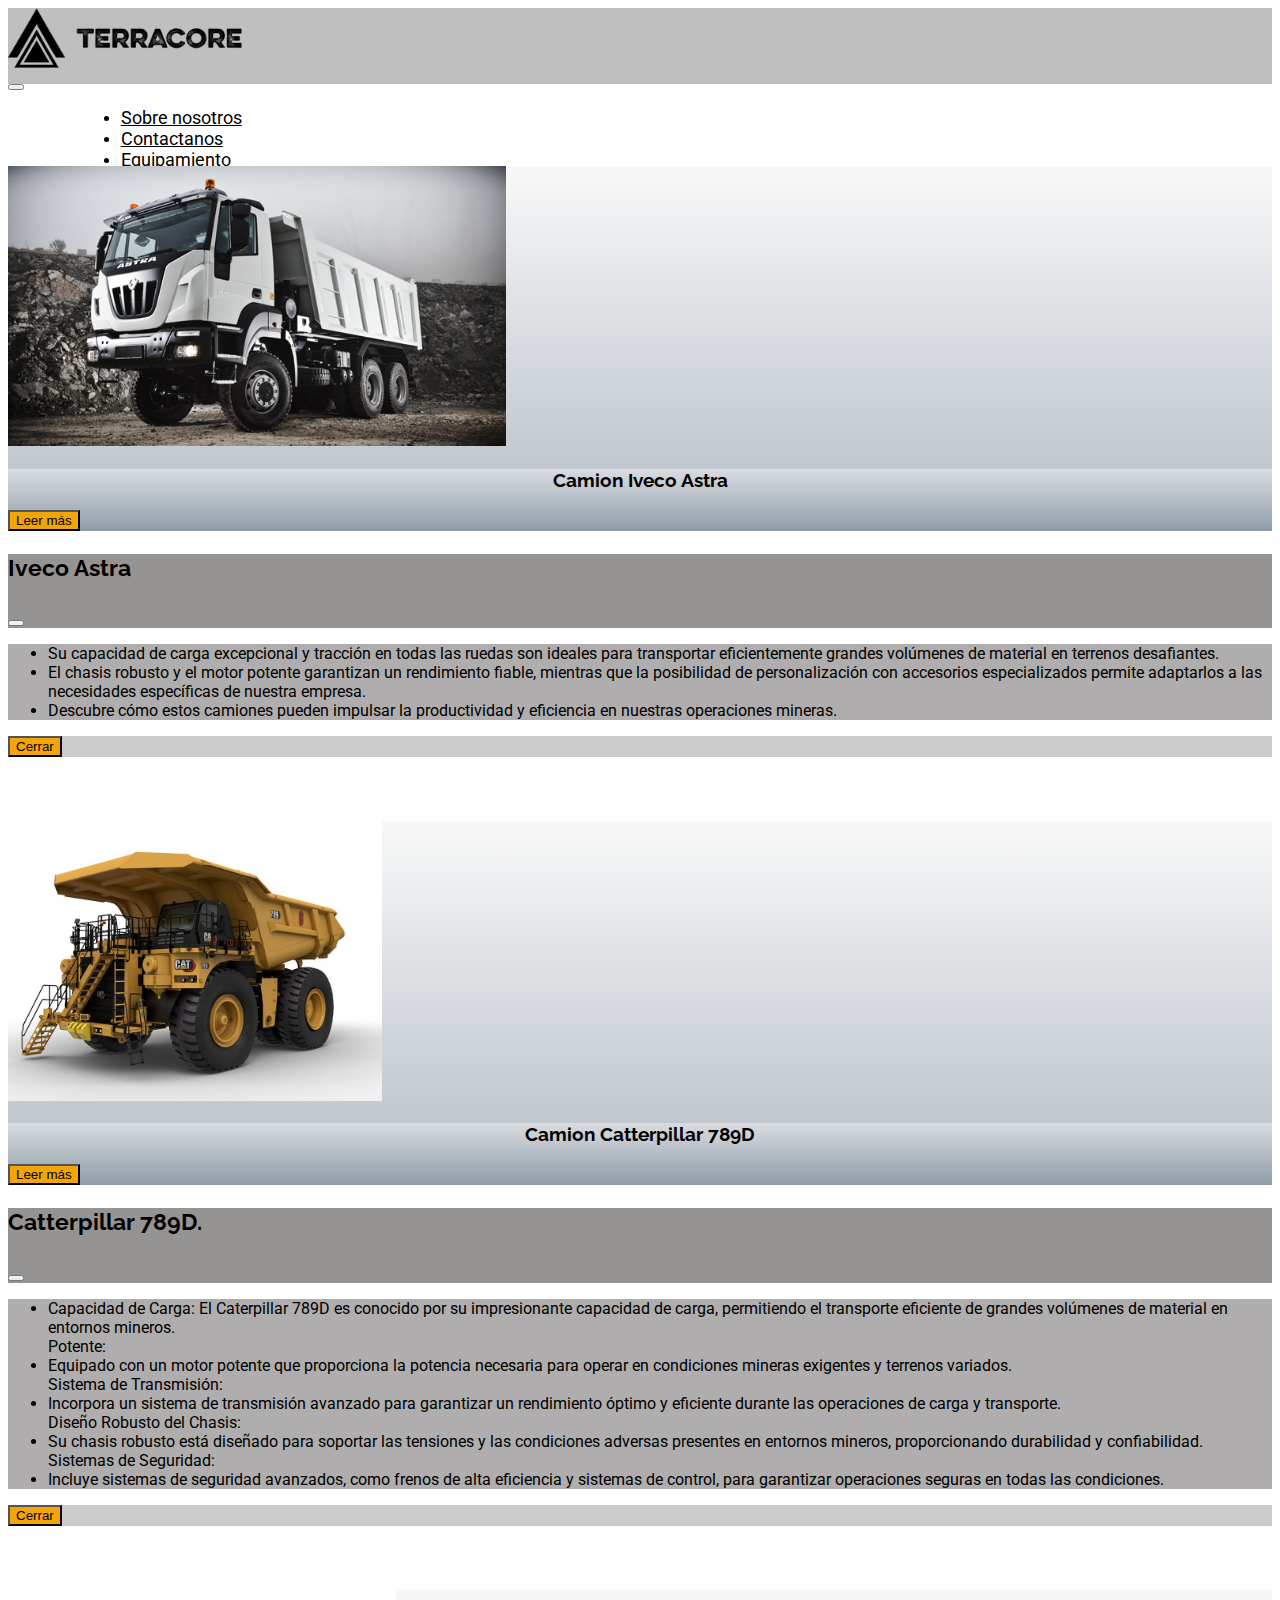
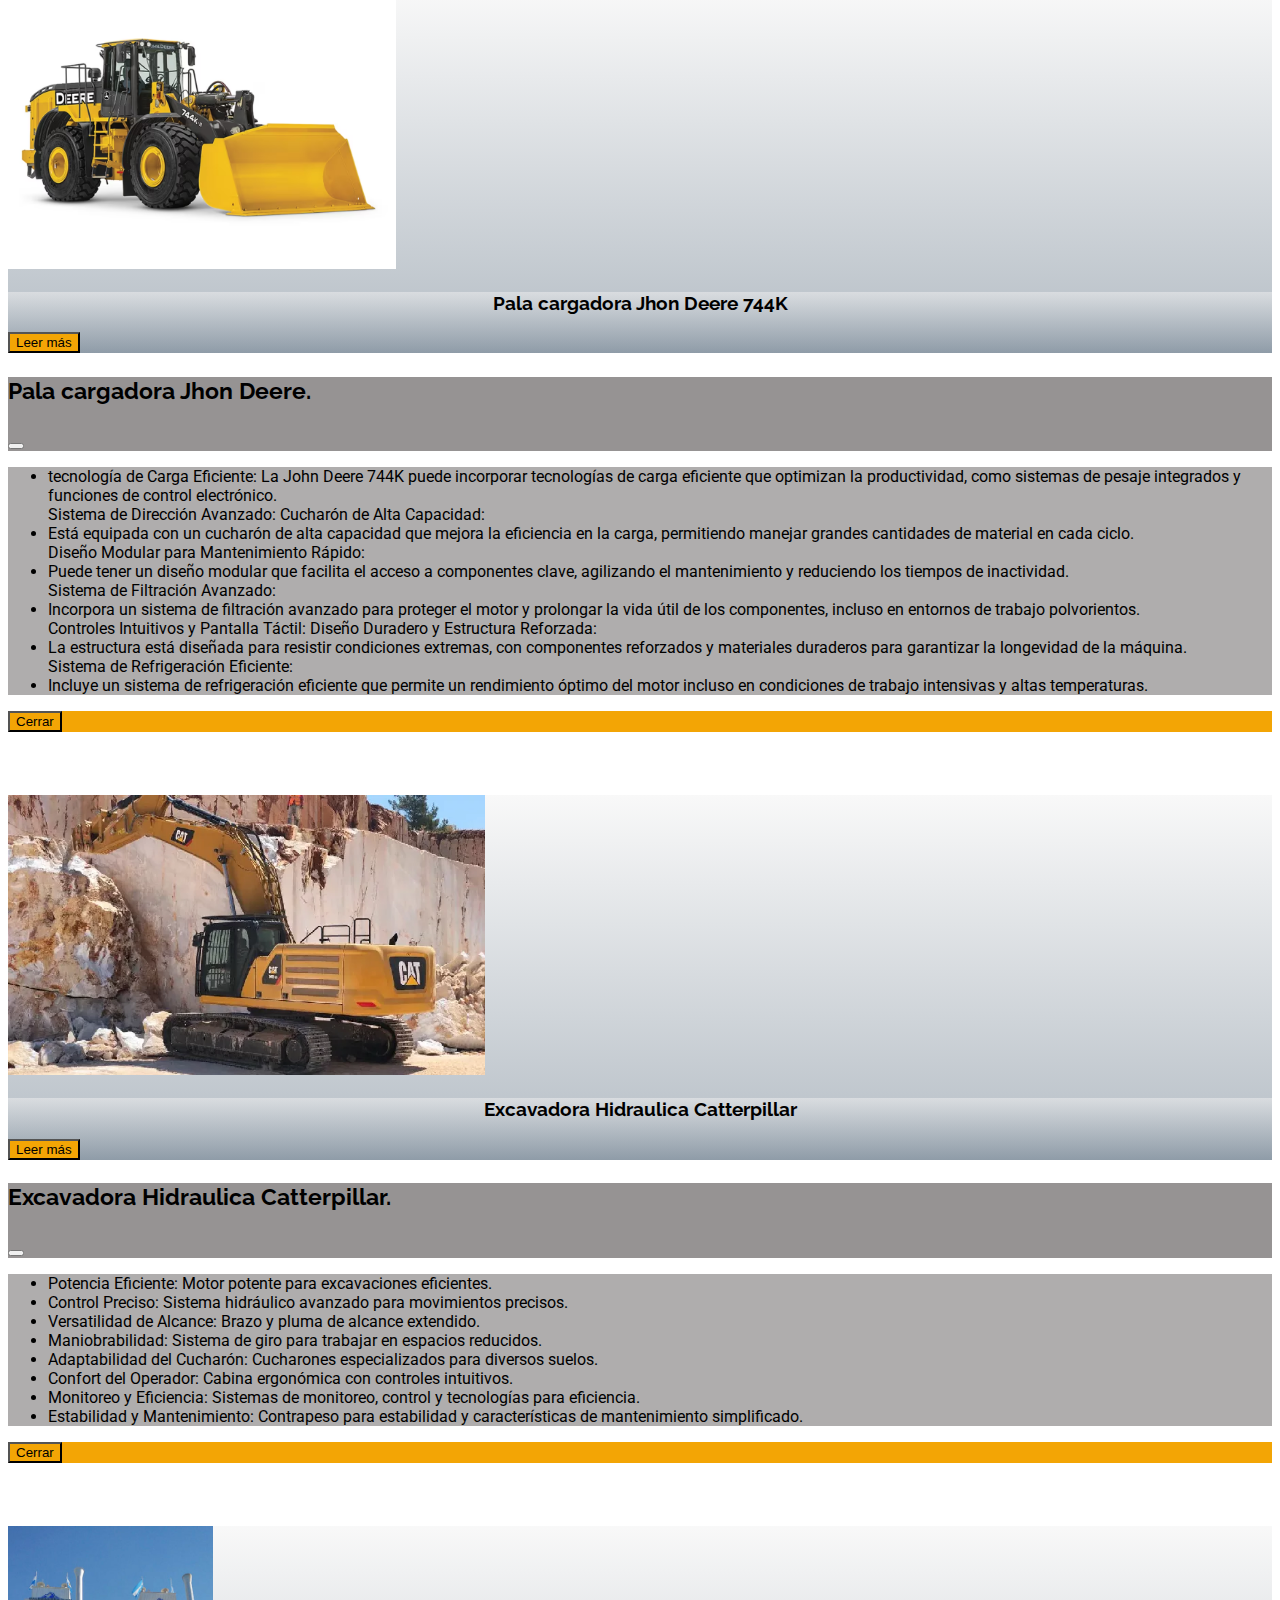
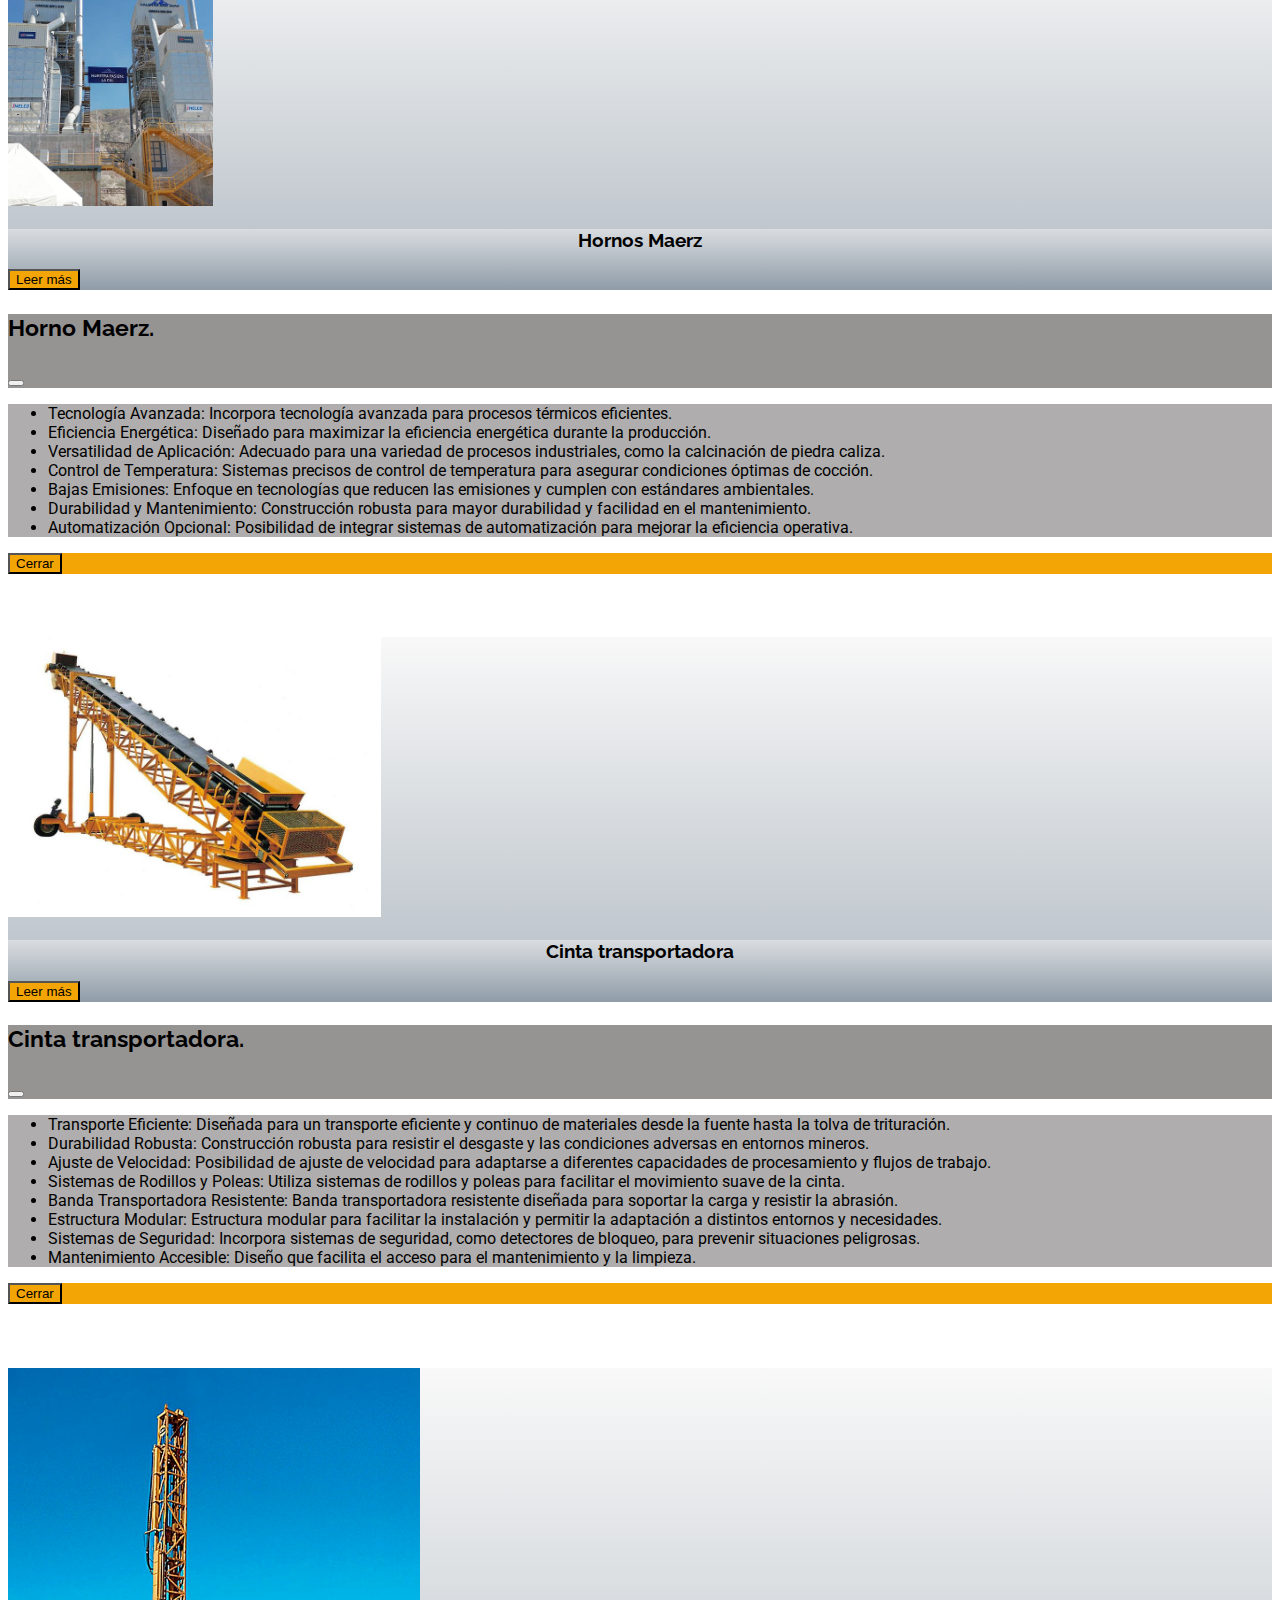
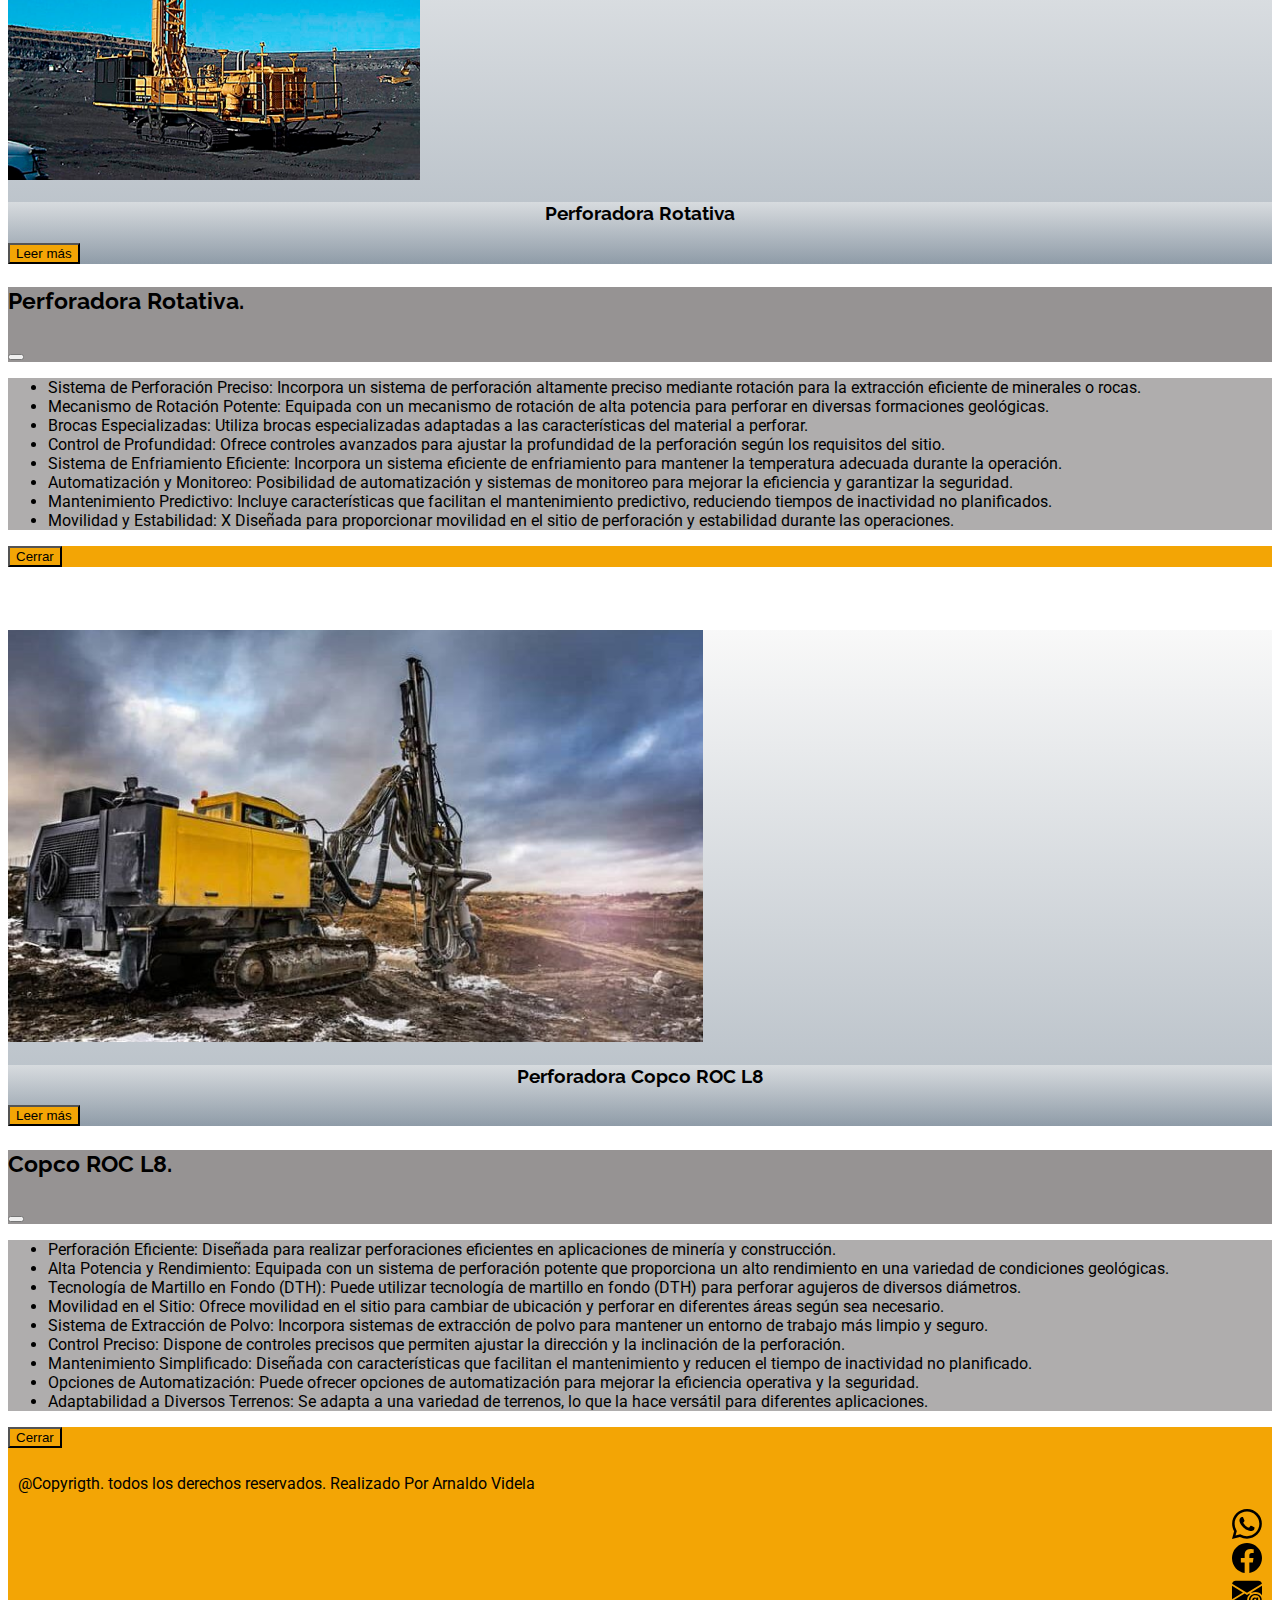
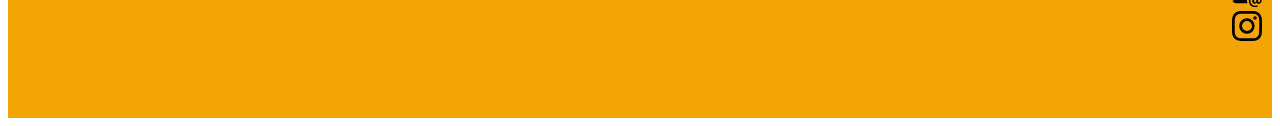
==== equipos.html @ e64bbd04 "Update equipos.html" ====
<!DOCTYPE html>
<html lang="en">
<head>
    <meta charset="UTF-8">
    <meta name="viewport" content="width=device-width, initial-scale=1.0">
    <link rel="icon" href="imagenes/logo/logito.png">
    <link rel="stylesheet" href="https://fonts.googleapis.com/css?family=Roboto:400,700&display=swap">
    <link rel="stylesheet" href="https://fonts.googleapis.com/css?family=Raleway:400,700&display=swap">
    <link href="https://cdn.jsdelivr.net/npm/bootstrap@5.3.2/dist/css/bootstrap.min.css" rel="stylesheet" integrity="sha384-T3c6CoIi6uLrA9TneNEoa7RxnatzjcDSCmG1MXxSR1GAsXEV/Dwwykc2MPK8M2HN" crossorigin="anonymous" >
    <link href="equipos.css" rel="stylesheet">
    <title>TerraCore S.A - Equipamiento</title>
</head>


<body>
 
  
    <nav class="navbar navbar-expand-lg bg-body-tertiary">
      <div class="container-fluid">
          <div class="logo">
            <a href="index.html" title="LogoTerra">
              <img src="imagenes/logo/logoterra.png" alt="LogoTerra" id="logito">
            </a>
            </div>
          <button class="navbar-toggler" type="button" data-bs-toggle="collapse" data-bs-target="#navbarNav"
              aria-controls="navbarNav" aria-expanded="false" aria-label="Toggle navigation">
              <span class="navbar-toggler-icon"></span>
          </button>
          <div class="collapse navbar-collapse" id="navbarNav" style="justify-content:end;">
              <ul class="navbar-nav ml-auto" style="justify-content:end;" >
                  <li class="nav-item">
                      <a class="nav-link" aria-current="page" href="#Sobre">Sobre nosotros</a>
                  </li>
                  <li class="nav-item">
                      <a class="nav-link" href="formulario.html">Contactanos</a>
                  </li>
                  <li class="nav-item">
                      <a class="nav-link" href="equipos.html">Equipamiento</a>
                  </li>
              </ul>
          </div>
      </div>
  </nav>

<br>


<div class="container my-5" style="border-style: none;">
  <div class="row">
  <div class="col-md-6">
    <div class="card d-flex flex-column h-100">
      <img src="imagenes/equipo/iveco-astra.jpg" class="card-img-top h-100" alt="...">
      <div class="card-body" style="  background: linear-gradient(top bottom, rgba(242, 242, 242, 0.5), rgba(106, 123, 139, 0.5));
    background: -webkit-linear-gradient(top, rgba(242, 242, 242, 0.5), rgba(106, 123, 139, 0.5));
    background: -moz-linear-gradient(top, rgba(242, 242, 242, 0.5), rgba(106, 123, 139, 0.5));
    background: -o-linear-gradient(top, rgba(242, 242, 242, 0.5), rgba(106, 123, 139, 0.5)); font-family: 'Raleway', sans-serif;">
        <h3 class="card-text" style="text-align:center;">Camion Iveco Astra</h3>
        <div class="mt-auto d-flex justify-content-center">
          <div class="mt-auto d-flex justify-content-center">
            <button style="background-color: #f3a505; color:black;" type="button" class="btn btn-primary" data-bs-toggle="modal" data-bs-target="#myModal1" style="background-color:#F3A505;">
              Leer más
            </button>
          </div>
        </div>
      </div>
    </div>
  </div>

  <div class="modal fade" id="myModal1" tabindex="-1" aria-labelledby="exampleModalLabel" aria-hidden="true">
    <div class="modal-dialog modal-lg">
      <div class="modal-content">
        <div class="modal-header" style=" color: rgb(0, 0, 0);font-size: 20px;background-color:#8d8989ea;">
          <h3 class="modal-title" id="exampleModalLabel">Iveco Astra</h3>
          <button type="button" class="btn-close" data-bs-dismiss="modal" aria-label="Close"></button>
        </div>
        <div class="modal-body" style="background-color: #8d8989b2;">
          <ul style="color: black;"> <li>Su capacidad de carga excepcional y tracción en todas las ruedas son ideales para transportar eficientemente grandes volúmenes de material en terrenos desafiantes.</li>
           <li> El chasis robusto y el motor potente garantizan un rendimiento fiable, mientras que la posibilidad de personalización con accesorios especializados permite adaptarlos a las necesidades específicas de nuestra empresa.</li>
           <li>Descubre cómo estos camiones pueden impulsar la productividad y eficiencia en nuestras operaciones mineras. </li>
        </ul>        
        </div>
        <div class="modal-footer" style=" color: rgb(0, 0, 0); background-color: #8d898971;">
          <button type="button" class="btn btn-secondary" data-bs-dismiss="modal" style="background-color: #f3a505; color:black;">Cerrar</button>
        </div>
      </div>
    </div>
   </div>


  
  
  
    <div class="col-md-6">
      <div class="card d-flex flex-column h-100">
        <img src="imagenes/equipo/camion.jpeg" class="card-img-top h-100" alt="...">
        <div class="card-body" style="  background: linear-gradient(top bottom, rgba(242, 242, 242, 0.5), rgba(106, 123, 139, 0.5));
    background: -webkit-linear-gradient(top, rgba(242, 242, 242, 0.5), rgba(106, 123, 139, 0.5));
    background: -moz-linear-gradient(top, rgba(242, 242, 242, 0.5), rgba(106, 123, 139, 0.5));
    background: -o-linear-gradient(top, rgba(242, 242, 242, 0.5), rgba(106, 123, 139, 0.5)); font-family: 'Raleway', sans-serif;">
          <h3 class="card-text" style="text-align:center;">Camion Catterpillar 789D</h3>
          <div class="mt-auto d-flex justify-content-center">
           <button style="background-color: #f3a505; color:black;" type="button" class="btn btn-primary" data-bs-toggle="modal" data-bs-target="#myModal2" style="background-color:#F3A505;">
              Leer más
            </button>
          </div>

       

        </div>
      </div>
    </div>
 
    <div class="modal fade" id="myModal2" tabindex="-1" aria-labelledby="exampleModalLabel" aria-hidden="true">
      <div class="modal-dialog modal-lg">
        <div class="modal-content">
          <div class="modal-header" style=" color: rgb(0, 0, 0);font-size: 20px;background-color:#8d8989ea;">
            <h3 class="modal-title" id="exampleModalLabel">Catterpillar 789D.</h3>
            <button type="button" class="btn-close" data-bs-dismiss="modal" aria-label="Close"></button>
          </div>
          <div class="modal-body" style="background-color: #8d8989b2;">
            <ul style="color: black;">
            <li> Capacidad de Carga:
             El Caterpillar 789D es conocido por su impresionante capacidad de carga, permitiendo el transporte eficiente de grandes volúmenes de material en entornos mineros.
            </li> Potente:
            
            <li>  Equipado con un motor potente que proporciona la potencia necesaria para operar en condiciones mineras exigentes y terrenos variados.
            </li>
              Sistema de Transmisión:
            
            <li> Incorpora un sistema de transmisión avanzado para garantizar un rendimiento óptimo y eficiente durante las operaciones de carga y transporte.
            </li>
              Diseño Robusto del Chasis:
            
            <li> Su chasis robusto está diseñado para soportar las tensiones y las condiciones adversas presentes en entornos mineros, proporcionando durabilidad y confiabilidad.
            </li>
              Sistemas de Seguridad:
            
            <li> Incluye sistemas de seguridad avanzados, como frenos de alta eficiencia y sistemas de control, para garantizar operaciones seguras en todas las condiciones.
            </li>
            
          </ul>
          </div>
          <div class="modal-footer" style=" color: rgb(0, 0, 0); background-color: #8d898971;">
            <button type="button" class="btn btn-secondary" data-bs-dismiss="modal" style="background-color: #f3a505; color:black;">Cerrar</button>
         </div>
        </div>
      </div>
     </div>
  

</div>
</div>
<div class="container my-5" style="border-style: none;">
<div class="row">
  <div class="col-md-6">
    <div class="card d-flex flex-column h-100">
      <img src="imagenes/equipo/deere.jpg" class="card-img-top h-100" alt="...">
      <div class="card-body" style="  background: linear-gradient(top bottom, rgba(242, 242, 242, 0.5), rgba(106, 123, 139, 0.5));
    background: -webkit-linear-gradient(top, rgba(242, 242, 242, 0.5), rgba(106, 123, 139, 0.5));
    background: -moz-linear-gradient(top, rgba(242, 242, 242, 0.5), rgba(106, 123, 139, 0.5));
    background: -o-linear-gradient(top, rgba(242, 242, 242, 0.5), rgba(106, 123, 139, 0.5)); font-family: 'Raleway', sans-serif;">
        <h3 class="card-text" style="text-align:center;">Pala cargadora Jhon Deere 744K</h3>
        <div class="mt-auto d-flex justify-content-center">
          <button style="background-color: #f3a505; color:black;" type="button" class="btn btn-primary" data-bs-toggle="modal" data-bs-target="#myModal3" style="background-color:#F3A505;">
            Leer más
          </button>
        </div>
      </div>
    </div>
  </div>

  <div class="modal fade" id="myModal3" tabindex="-1" aria-labelledby="exampleModalLabel" aria-hidden="true">
    <div class="modal-dialog modal-lg">
      <div class="modal-content">
        <div class="modal-header" style=" color: rgb(0, 0, 0);font-size: 20px;background-color:#8d8989ea;">
          <h3 class="modal-title" id="exampleModalLabel">Pala cargadora Jhon Deere.</h3>
          <button type="button" class="btn-close" data-bs-dismiss="modal" aria-label="Close"></button>
        </div>
        <div class="modal-body" style="background-color: #8d8989b2;">
          <ul style="color: black;">
            <li>tecnología de Carga Eficiente:

              La John Deere 744K puede incorporar tecnologías de carga eficiente que optimizan la productividad, como sistemas de pesaje integrados y funciones de control electrónico.
            </li>
              Sistema de Dirección Avanzado:
       
            Cucharón de Alta Capacidad:
          
          <li>   Está equipada con un cucharón de alta capacidad que mejora la eficiencia en la carga, permitiendo manejar grandes cantidades de material en cada ciclo.
          </li>
          Diseño Modular para Mantenimiento Rápido:
          
          <li>  Puede tener un diseño modular que facilita el acceso a componentes clave, agilizando el mantenimiento y reduciendo los tiempos de inactividad.
          </li>Sistema de Filtración Avanzado:
          
          <li>  Incorpora un sistema de filtración avanzado para proteger el motor y prolongar la vida útil de los componentes, incluso en entornos de trabajo polvorientos.
          </li> Controles Intuitivos y Pantalla Táctil:
          
           Diseño Duradero y Estructura Reforzada:
          
          <li>  La estructura está diseñada para resistir condiciones extremas, con componentes reforzados y materiales duraderos para garantizar la longevidad de la máquina.
          </li>Sistema de Refrigeración Eficiente:
          
        <li>  Incluye un sistema de refrigeración eficiente que permite un rendimiento óptimo del motor incluso en condiciones de trabajo intensivas y altas temperaturas.
        </li>        
        </ul>
        </div>
        <div class="modal-footer" style="background-color: #f3a505; color:black;">
          <button type="button" class="btn btn-secondary" data-bs-dismiss="modal" style="background-color:#F3A505;">Cerrar</button>
        </div>
      </div>
    </div>
   </div>
  
  
    <div class="col-md-6">
      <div class="card d-flex flex-column h-100">
        <img src="imagenes/equipo/excav.jpg" class="card-img-top h-100" alt="...">
        <div class="card-body" style="  background: linear-gradient(top bottom, rgba(242, 242, 242, 0.5), rgba(106, 123, 139, 0.5));
    background: -webkit-linear-gradient(top, rgba(242, 242, 242, 0.5), rgba(106, 123, 139, 0.5));
    background: -moz-linear-gradient(top, rgba(242, 242, 242, 0.5), rgba(106, 123, 139, 0.5));
    background: -o-linear-gradient(top, rgba(242, 242, 242, 0.5), rgba(106, 123, 139, 0.5)); font-family: 'Raleway', sans-serif;" >
          <h3 class="card-text" style="text-align:center;">Excavadora Hidraulica Catterpillar</h3>
          <div class="mt-auto d-flex justify-content-center">
            <button style="background-color: #f3a505; color:black;" type="button" class="btn btn-primary" data-bs-toggle="modal" data-bs-target="#myModal4" style="background-color:#F3A505;">
              Leer más
            </button>
          </div>
        </div>
      </div>
    </div>
    <div class="modal fade" id="myModal4" tabindex="-1" aria-labelledby="exampleModalLabel" aria-hidden="true">
      <div class="modal-dialog modal-lg">
        <div class="modal-content">
          <div class="modal-header" style=" color: rgb(0, 0, 0);font-size: 20px;background-color:#8d8989ea;">
            <h3 class="modal-title" id="exampleModalLabel">Excavadora Hidraulica Catterpillar.</h3>
            <button type="button" class="btn-close" data-bs-dismiss="modal" aria-label="Close"></button>
          </div>
          <div class="modal-body" style="background-color: #8d8989b2;">
            <ul style="color: black;">
          <li>  Potencia Eficiente:

            Motor potente para excavaciones eficientes.</li>
             <li>Control Preciso:
            
            Sistema hidráulico avanzado para movimientos precisos.</li>
            <li>  Versatilidad de Alcance:
            
            Brazo y pluma de alcance extendido.</li>
            <li>  Maniobrabilidad:
            
            Sistema de giro para trabajar en espacios reducidos.</li>
            <li>   Adaptabilidad del Cucharón:
            
            Cucharones especializados para diversos suelos.</li>
            <li>  Confort del Operador:
            
            Cabina ergonómica con controles intuitivos.</li>
            <li>  Monitoreo y Eficiencia:
            
            Sistemas de monitoreo, control y tecnologías para eficiencia.</li>
            <li>  Estabilidad y Mantenimiento:
            
            Contrapeso para estabilidad y características de mantenimiento simplificado.  </li>
          </ul>
          </div>
          <div class="modal-footer" style="background-color: #f3a505; color:black;">
            <button type="button" class="btn btn-secondary" data-bs-dismiss="modal" style="background-color:#F3A505;">Cerrar</button>
         </div>
        </div>
      </div>
     </div>

  </div>
</div>

<div class="container my-5" style="border-style: none;">
  <div class="row">
    <div class="col-md-6">
      <div class="card d-flex flex-column h-100">
        <img src="imagenes/equipo/maerz2.jpg" class="card-img-top h-100" alt="..." style="height: 400px !important; ;">
        <div class="card-body" style="  background: linear-gradient(top bottom, rgba(242, 242, 242, 0.5), rgba(106, 123, 139, 0.5));
    background: -webkit-linear-gradient(top, rgba(242, 242, 242, 0.5), rgba(106, 123, 139, 0.5));
    background: -moz-linear-gradient(top, rgba(242, 242, 242, 0.5), rgba(106, 123, 139, 0.5));
    background: -o-linear-gradient(top, rgba(242, 242, 242, 0.5), rgba(106, 123, 139, 0.5)); font-family: 'Raleway', sans-serif;">
          <h3 class="card-text" style="text-align:center;">Hornos Maerz</h3>
          <div class="mt-auto d-flex justify-content-center">
            <button style="background-color: #f3a505; color:black;" type="button" class="btn btn-primary" data-bs-toggle="modal" data-bs-target="#myModal5" style="background-color:#F3A505;">
              Leer más
            </button>
          </div>
        </div>
      </div>
    </div>
  
    <div class="modal fade" id="myModal5" tabindex="-1" aria-labelledby="exampleModalLabel" aria-hidden="true">
      <div class="modal-dialog modal-lg">
        <div class="modal-content">
          <div class="modal-header" style=" color: rgb(0, 0, 0);font-size: 20px;background-color:#8d8989ea;">
            <h3 class="modal-title" id="exampleModalLabel">Horno Maerz.</h3>
            <button type="button" class="btn-close" data-bs-dismiss="modal" aria-label="Close"></button>
          </div>
          <div class="modal-body" style="background-color: #8d8989b2;">
            <ul style="color: black;">
            <li>Tecnología Avanzada:

            Incorpora tecnología avanzada para procesos térmicos eficientes.</li>
            <li>     Eficiencia Energética:
            
            Diseñado para maximizar la eficiencia energética durante la producción.</li>
            <li> Versatilidad de Aplicación:
            
            Adecuado para una variedad de procesos industriales, como la calcinación de piedra caliza.</li>
            <li>Control de Temperatura:
            
            Sistemas precisos de control de temperatura para asegurar condiciones óptimas de cocción.</li>
            <li> Bajas Emisiones:
            
            Enfoque en tecnologías que reducen las emisiones y cumplen con estándares ambientales.</li>
            <li> Durabilidad y Mantenimiento:
            
            Construcción robusta para mayor durabilidad y facilidad en el mantenimiento.</li>
            <li> Automatización Opcional:
            
            Posibilidad de integrar sistemas de automatización para mejorar la eficiencia operativa.</li>  
          </ul>
          </div>
          <div class="modal-footer" style="background-color: #f3a505; color:black;">
            <button type="button" class="btn btn-secondary" data-bs-dismiss="modal" style="background-color:#F3A505;">Cerrar</button>
         </div>
        </div>
      </div>
     </div>
    
    
      <div class="col-md-6">
        <div class="card d-flex flex-column h-100">
          <img src="imagenes/equipo/Cinta-transportadora.jpg" class="card-img-top h-100" alt="...">
          <div class="card-body" style="  background: linear-gradient(top bottom, rgba(242, 242, 242, 0.5), rgba(106, 123, 139, 0.5));
    background: -webkit-linear-gradient(top, rgba(242, 242, 242, 0.5), rgba(106, 123, 139, 0.5));
    background: -moz-linear-gradient(top, rgba(242, 242, 242, 0.5), rgba(106, 123, 139, 0.5));
    background: -o-linear-gradient(top, rgba(242, 242, 242, 0.5), rgba(106, 123, 139, 0.5)); font-family: 'Raleway', sans-serif;">
            <h3 class="card-text" style="text-align:center;">Cinta transportadora</h3>
            <div class="mt-auto d-flex justify-content-center">
              <button style="background-color: #f3a505; color:black;" type="button" class="btn btn-primary" data-bs-toggle="modal" data-bs-target="#myModal6" style="background-color:#F3A505;">
                Leer más
              </button>
            </div>
          </div>
        </div>
      </div>
  
      <div class="modal fade" id="myModal6" tabindex="-1" aria-labelledby="exampleModalLabel" aria-hidden="true">
        <div class="modal-dialog modal-lg">
          <div class="modal-content">
            <div class="modal-header" style=" color: rgb(0, 0, 0);font-size: 20px;background-color:#8d8989ea;">
              <h3 class="modal-title" id="exampleModalLabel">Cinta transportadora.</h3>
              <button type="button" class="btn-close" data-bs-dismiss="modal" aria-label="Close"></button>
            </div>
            <div class="modal-body" style="background-color: #8d8989b2;">
              <ul style="color: black;">
              <li>Transporte Eficiente:

              Diseñada para un transporte eficiente y continuo de materiales desde la fuente hasta la tolva de trituración.</li>
              <li>Durabilidad Robusta:
              
              Construcción robusta para resistir el desgaste y las condiciones adversas en entornos mineros.</li>
              <li>Ajuste de Velocidad:
              
              Posibilidad de ajuste de velocidad para adaptarse a diferentes capacidades de procesamiento y flujos de trabajo.</li>
              <li> Sistemas de Rodillos y Poleas:
              
              Utiliza sistemas de rodillos y poleas para facilitar el movimiento suave de la cinta.</li>
              <li> Banda Transportadora Resistente:
              
              Banda transportadora resistente diseñada para soportar la carga y resistir la abrasión.</li>
              <li> Estructura Modular:
              
              Estructura modular para facilitar la instalación y permitir la adaptación a distintos entornos y necesidades.</li>
              <li>Sistemas de Seguridad:
              
              Incorpora sistemas de seguridad, como detectores de bloqueo, para prevenir situaciones peligrosas.</li>
              <li>Mantenimiento Accesible:
              
              Diseño que facilita el acceso para el mantenimiento y la limpieza.   </li>
            </ul>
            </div>
            <div class="modal-footer" style="background-color: #f3a505; color:black;">
              <button type="button" class="btn btn-secondary" data-bs-dismiss="modal" style="background-color:#F3A505;">Cerrar</button>
           </div>
          </div>
        </div>
       </div>
    </div>
  </div>
  


  <div class="container my-5" style="border-style: none;">
    <div class="row">
    <div class="col-md-6">
      <div class="card d-flex flex-column h-100">
        <img src="imagenes/equipo/perfrota.jpg" class="card-img-top h-100" alt="..." style="max-height: 412px;">
        <div class="card-body" style="  background: linear-gradient(top bottom, rgba(242, 242, 242, 0.5), rgba(106, 123, 139, 0.5));
      background: -webkit-linear-gradient(top, rgba(242, 242, 242, 0.5), rgba(106, 123, 139, 0.5));
      background: -moz-linear-gradient(top, rgba(242, 242, 242, 0.5), rgba(106, 123, 139, 0.5));
      background: -o-linear-gradient(top, rgba(242, 242, 242, 0.5), rgba(106, 123, 139, 0.5)); font-family: 'Raleway', sans-serif;">
          <h3 class="card-text" style="text-align:center;">Perforadora Rotativa</h3>
          <div class="mt-auto d-flex justify-content-center">
            <button style="background-color: #f3a505; color:black;" type="button" class="btn btn-primary" data-bs-toggle="modal" data-bs-target="#myModal7" style="background-color:#F3A505;">
              Leer más
            </button>
          </div>
        </div>
      </div>
    </div>
  
    <div class="modal fade" id="myModal7" tabindex="-1" aria-labelledby="exampleModalLabel" aria-hidden="true">
      <div class="modal-dialog modal-lg">
        <div class="modal-content">
          <div class="modal-header" style=" color: rgb(0, 0, 0);font-size: 20px;background-color:#8d8989ea;">
            <h3 class="modal-title" id="exampleModalLabel">Perforadora Rotativa.</h3>
            <button type="button" class="btn-close" data-bs-dismiss="modal" aria-label="Close"></button>
          </div>
          <div class="modal-body" style="background-color: #8d8989b2;">
            <ul style="color: black;">
          <li>Sistema de Perforación Preciso:

            Incorpora un sistema de perforación altamente preciso mediante rotación para la extracción eficiente de minerales o rocas.</li>
            <li> Mecanismo de Rotación Potente:
            
            Equipada con un mecanismo de rotación de alta potencia para perforar en diversas formaciones geológicas.</li>
            <li> Brocas Especializadas:
            
            Utiliza brocas especializadas adaptadas a las características del material a perforar.</li>
            <li> Control de Profundidad:
            
            Ofrece controles avanzados para ajustar la profundidad de la perforación según los requisitos del sitio.</li>
            <li>Sistema de Enfriamiento Eficiente:
            
            Incorpora un sistema eficiente de enfriamiento para mantener la temperatura adecuada durante la operación.</li>
            <li> Automatización y Monitoreo:
            
            Posibilidad de automatización y sistemas de monitoreo para mejorar la eficiencia y garantizar la seguridad.</li>
            <li>Mantenimiento Predictivo:
            
            Incluye características que facilitan el mantenimiento predictivo, reduciendo tiempos de inactividad no planificados.</li>
            <li>Movilidad y Estabilidad:
            
               X Diseñada para proporcionar movilidad en el sitio de perforación y estabilidad durante las operaciones.  </li>
          </ul>
          </div>
          <div class="modal-footer" style="background-color: #f3a505; color:black;">
            <button type="button" class="btn btn-secondary" data-bs-dismiss="modal" style="background-color:#F3A505;">Cerrar</button>
         </div>
        </div>
      </div>
     </div>
    
    
      <div class="col-md-6">
        <div class="card d-flex flex-column h-100">
          <img src="imagenes/equipo/revei2000.jpg" class="card-img-top h-100" alt="..." style="max-height:412px;height:412px;" >
          <div class="card-body" style="  background: linear-gradient(top bottom, rgba(242, 242, 242, 0.5), rgba(106, 123, 139, 0.5));
      background: -webkit-linear-gradient(top, rgba(242, 242, 242, 0.5), rgba(106, 123, 139, 0.5));
      background: -moz-linear-gradient(top, rgba(242, 242, 242, 0.5), rgba(106, 123, 139, 0.5));
      background: -o-linear-gradient(top, rgba(242, 242, 242, 0.5), rgba(106, 123, 139, 0.5)); font-family: 'Raleway', sans-serif;">
            <h3 class="card-text" style="text-align:center;">Perforadora Copco ROC L8</h3>
            <div class="mt-auto d-flex justify-content-center">
              <button style="background-color: #f3a505; color:black;" type="button" class="btn btn-primary" data-bs-toggle="modal" data-bs-target="#myModal8" style="background-color:#F3A505;">
                Leer más
              </button>
            </div>
          </div>
        </div>
      </div>
      <div class="modal fade" id="myModal8" tabindex="-1" aria-labelledby="exampleModalLabel" aria-hidden="true">
        <div class="modal-dialog modal-lg">
          <div class="modal-content">
            <div class="modal-header" style=" color: rgb(0, 0, 0);font-size: 20px;background-color:#8d8989ea;">
              <h3 class="modal-title" id="exampleModalLabel">Copco ROC L8.</h3>
              <button type="button" class="btn-close" data-bs-dismiss="modal" aria-label="Close"></button>
            </div>
            <div class="modal-body" style="background-color: #8d8989b2;">
             
              <ul style="color: black;">
                <li> Perforación Eficiente:

              Diseñada para realizar perforaciones eficientes en aplicaciones de minería y construcción.</li>
              <li>Alta Potencia y Rendimiento:
              
              Equipada con un sistema de perforación potente que proporciona un alto rendimiento en una variedad de condiciones geológicas.</li>
              <li>  Tecnología de Martillo en Fondo (DTH):
              
              Puede utilizar tecnología de martillo en fondo (DTH) para perforar agujeros de diversos diámetros.</li>
              <li> Movilidad en el Sitio:
              
              Ofrece movilidad en el sitio para cambiar de ubicación y perforar en diferentes áreas según sea necesario.</li>
              <li>Sistema de Extracción de Polvo:
              
              Incorpora sistemas de extracción de polvo para mantener un entorno de trabajo más limpio y seguro.</li>
              <li>Control Preciso:
              
              Dispone de controles precisos que permiten ajustar la dirección y la inclinación de la perforación.</li>
              <li> Mantenimiento Simplificado:
              
              Diseñada con características que facilitan el mantenimiento y reducen el tiempo de inactividad no planificado.</li>
              <li> Opciones de Automatización:
              
              Puede ofrecer opciones de automatización para mejorar la eficiencia operativa y la seguridad.</li>
              <li> Adaptabilidad a Diversos Terrenos:
              
              Se adapta a una variedad de terrenos, lo que la hace versátil para diferentes aplicaciones.    </li>
            </ul>
            </div>
            <div class="modal-footer" style="background-color: #f3a505; color:black;">
              <button type="button" class="btn btn-secondary" data-bs-dismiss="modal" style="background-color:#F3A505;">Cerrar</button>
           </div>
          </div>
        </div>
       </div>
  </div>
  </div>



</body>

  <footer style="background-color:#f3a505;">
  <div class="container-fluid"> 
        <div class="row ">
          <div class="col-md-12">
            <p>@Copyrigth. todos los derechos reservados. Realizado Por Arnaldo Videla</p>
          </div>

            <div class="row"> 
           <div class="col-md-12" style="text-align: right;">
                <!-- Icono de WhatsApp en gris como enlace -->
                <a href="https://wa.me/2646157410" style="color:black;>
                    <i class="bi bi-whatsapp"></i>
                     <svg xmlns="http://www.w3.org/2000/svg" width="30" height="30" fill="currentColor" class="bi bi-whatsapp" viewBox="0 0 16 16">
  <path d="M13.601 2.326A7.854 7.854 0 0 0 7.994 0C3.627 0 .068 3.558.064 7.926c0 1.399.366 2.76 1.057 3.965L0 16l4.204-1.102a7.933 7.933 0 0 0 3.79.965h.004c4.368 0 7.926-3.558 7.93-7.93A7.898 7.898 0 0 0 13.6 2.326zM7.994 14.521a6.573 6.573 0 0 1-3.356-.92l-.24-.144-2.494.654.666-2.433-.156-.251a6.56 6.56 0 0 1-1.007-3.505c0-3.626 2.957-6.584 6.591-6.584a6.56 6.56 0 0 1 4.66 1.931 6.557 6.557 0 0 1 1.928 4.66c-.004 3.639-2.961 6.592-6.592 6.592zm3.615-4.934c-.197-.099-1.17-.578-1.353-.646-.182-.065-.315-.099-.445.099-.133.197-.513.646-.627.775-.114.133-.232.148-.43.05-.197-.1-.836-.308-1.592-.985-.59-.525-.985-1.175-1.103-1.372-.114-.198-.011-.304.088-.403.087-.088.197-.232.296-.346.1-.114.133-.198.198-.33.065-.134.034-.248-.015-.347-.05-.099-.445-1.076-.612-1.47-.16-.389-.323-.335-.445-.34-.114-.007-.247-.007-.38-.007a.729.729 0 0 0-.529.247c-.182.198-.691.677-.691 1.654 0 .977.71 1.916.81 2.049.098.133 1.394 2.132 3.383 2.992.47.205.84.326 1.129.418.475.152.904.129 1.246.08.38-.058 1.171-.48 1.338-.943.164-.464.164-.86.114-.943-.049-.084-.182-.133-.38-.232z"/>
</svg>
                </a>
            </div>
        </div>


   <div class="row">
 <div class="col-md-12 " style="text-align: right;">
                <a href="https://www.facebook.com/nanoVidela13 " style="color:black;>
                    <i class="bi bi-facebook"></i>
                    <svg xmlns="http://www.w3.org/2000/svg" width="30" height="30" fill="currentColor" class="bi bi-facebook" viewBox="0 0 16 16" >
  <path d="M16 8.049c0-4.446-3.582-8.05-8-8.05C3.58 0-.002 3.603-.002 8.05c0 4.017 2.926 7.347 6.75 7.951v-5.625h-2.03V8.05H6.75V6.275c0-2.017 1.195-3.131 3.022-3.131.876 0 1.791.157 1.791.157v1.98h-1.009c-.993 0-1.303.621-1.303 1.258v1.51h2.218l-.354 2.326H9.25V16c3.824-.604 6.75-3.934 6.75-7.951"/>
</svg>
                </a>
            </div>
        </div> 
    
    
       <div class="row">    
   <div class="col-md-12" style="text-align: right;">
                <!-- Icono de WhatsApp en gris como enlace -->
                <a href=" mailto: arnaldoemanuelvidela3@gmail.com" style="color:black;>
                    <i class="bi bi-envelope-at-fill"></i>
                     <svg xmlns="http://www.w3.org/2000/svg" width="30" height="30" fill="currentColor" class="bi bi-envelope-at-fill" viewBox="0 0 16 16">
  <path d="M2 2A2 2 0 0 0 .05 3.555L8 8.414l7.95-4.859A2 2 0 0 0 14 2zm-2 9.8V4.698l5.803 3.546L0 11.801Zm6.761-2.97-6.57 4.026A2 2 0 0 0 2 14h6.256A4.493 4.493 0 0 1 8 12.5a4.49 4.49 0 0 1 1.606-3.446l-.367-.225L8 9.586l-1.239-.757ZM16 9.671V4.697l-5.803 3.546.338.208A4.482 4.482 0 0 1 12.5 8c1.414 0 2.675.652 3.5 1.671"/>
  <path d="M15.834 12.244c0 1.168-.577 2.025-1.587 2.025-.503 0-1.002-.228-1.12-.648h-.043c-.118.416-.543.643-1.015.643-.77 0-1.259-.542-1.259-1.434v-.529c0-.844.481-1.4 1.26-1.4.585 0 .87.333.953.63h.03v-.568h.905v2.19c0 .272.18.42.411.42.315 0 .639-.415.639-1.39v-.118c0-1.277-.95-2.326-2.484-2.326h-.04c-1.582 0-2.64 1.067-2.64 2.724v.157c0 1.867 1.237 2.654 2.57 2.654h.045c.507 0 .935-.07 1.18-.18v.731c-.219.1-.643.175-1.237.175h-.044C10.438 16 9 14.82 9 12.646v-.214C9 10.36 10.421 9 12.485 9h.035c2.12 0 3.314 1.43 3.314 3.034zm-4.04.21v.227c0 .586.227.8.581.8.31 0 .564-.17.564-.743v-.367c0-.516-.275-.708-.572-.708-.346 0-.573.245-.573.791Z"/>
</svg>
                   
                </a>
            </div>
       </div>
           
        
 
      <div class="row edit">
         <div class="col-md-12" style="text-align:right;">
            <a href="https://instagram.com/emanuel_videla9" style="color:black;">
                <i class="bi bi-instagram"></i></a>
             <svg xmlns="http://www.w3.org/2000/svg" width="30" height="30" fill="currentColor" class="bi bi-instagram" viewBox="0 0 16 16">
  <path d="M8 0C5.829 0 5.556.01 4.703.048 3.85.088 3.269.222 2.76.42a3.917 3.917 0 0 0-1.417.923A3.927 3.927 0 0 0 .42 2.76C.222 3.268.087 3.85.048 4.7.01 5.555 0 5.827 0 8.001c0 2.172.01 2.444.048 3.297.04.852.174 1.433.372 1.942.205.526.478.972.923 1.417.444.445.89.719 1.416.923.51.198 1.09.333 1.942.372C5.555 15.99 5.827 16 8 16s2.444-.01 3.298-.048c.851-.04 1.434-.174 1.943-.372a3.916 3.916 0 0 0 1.416-.923c.445-.445.718-.891.923-1.417.197-.509.332-1.09.372-1.942C15.99 10.445 16 10.173 16 8s-.01-2.445-.048-3.299c-.04-.851-.175-1.433-.372-1.941a3.926 3.926 0 0 0-.923-1.417A3.911 3.911 0 0 0 13.24.42c-.51-.198-1.092-.333-1.943-.372C10.443.01 10.172 0 7.998 0h.003zm-.717 1.442h.718c2.136 0 2.389.007 3.232.046.78.035 1.204.166 1.486.275.373.145.64.319.92.599.28.28.453.546.598.92.11.281.24.705.275 1.485.039.843.047 1.096.047 3.231s-.008 2.389-.047 3.232c-.035.78-.166 1.203-.275 1.485a2.47 2.47 0 0 1-.599.919c-.28.28-.546.453-.92.598-.28.11-.704.24-1.485.276-.843.038-1.096.047-3.232.047s-2.39-.009-3.233-.047c-.78-.036-1.203-.166-1.485-.276a2.478 2.478 0 0 1-.92-.598 2.48 2.48 0 0 1-.6-.92c-.109-.281-.24-.705-.275-1.485-.038-.843-.046-1.096-.046-3.233 0-2.136.008-2.388.046-3.231.036-.78.166-1.204.276-1.486.145-.373.319-.64.599-.92.28-.28.546-.453.92-.598.282-.11.705-.24 1.485-.276.738-.034 1.024-.044 2.515-.045v.002zm4.988 1.328a.96.96 0 1 0 0 1.92.96.96 0 0 0 0-1.92zm-4.27 1.122a4.109 4.109 0 1 0 0 8.217 4.109 4.109 0 0 0 0-8.217zm0 1.441a2.667 2.667 0 1 1 0 5.334 2.667 2.667 0 0 1 0-5.334"/>
</svg>
          </div>
        </div> 
    
     </div>
      </footer>
<script src="https://cdn.jsdelivr.net/npm/bootstrap@5.3.2/dist/js/bootstrap.bundle.min.js"></script>
</html>
---- equipos.css ----
footer {
  background-color:rgba(0,0,0, 0.7);
  padding: 10px;
  height: 250px;

}

   .bg-body-tertiary {
  height: 76px;
background-color:rgba(0, 0, 0, 25%)!important;
    }

 

  
  .ru a:hover {
    color: #fcfdff;
  }
  

 
  #logito{
    height: 60px;
  }

  .nav-link{
    color: black;
    font-size:18px;
    
    }
    
  body {
    font-family: 'Roboto', sans-serif;
}

h1, h2, h3 {
    font-family: 'Raleway', sans-serif;
}

 @media (min-width: 992px){

.navbar-collapse {
    display: flex!important;
    flex-basis: auto;
  
}
.navbar-expand-lg{
  display: flex!important;
  flex-basis: auto;
}
}
  
  .card{
    background: linear-gradient(top bottom, rgba(242, 242, 242, 0.5), rgba(106, 123, 139, 0.5));
    background: -webkit-linear-gradient(top, rgba(242, 242, 242, 0.5), rgba(106, 123, 139, 0.5));
    background: -moz-linear-gradient(top, rgba(242, 242, 242, 0.5), rgba(106, 123, 139, 0.5));
    background: -o-linear-gradient(top, rgba(242, 242, 242, 0.5), rgba(106, 123, 139, 0.5));
    font-family: 'Roboto', sans-serif;
    margin-top: 5%;
    object-fit: cover;
   
  
    }
    
.card-img-top{
  max-width: 100%;
  max-height: 280px;
  height: 80%;
  }

  .modal-body{
color: #000000;


  }
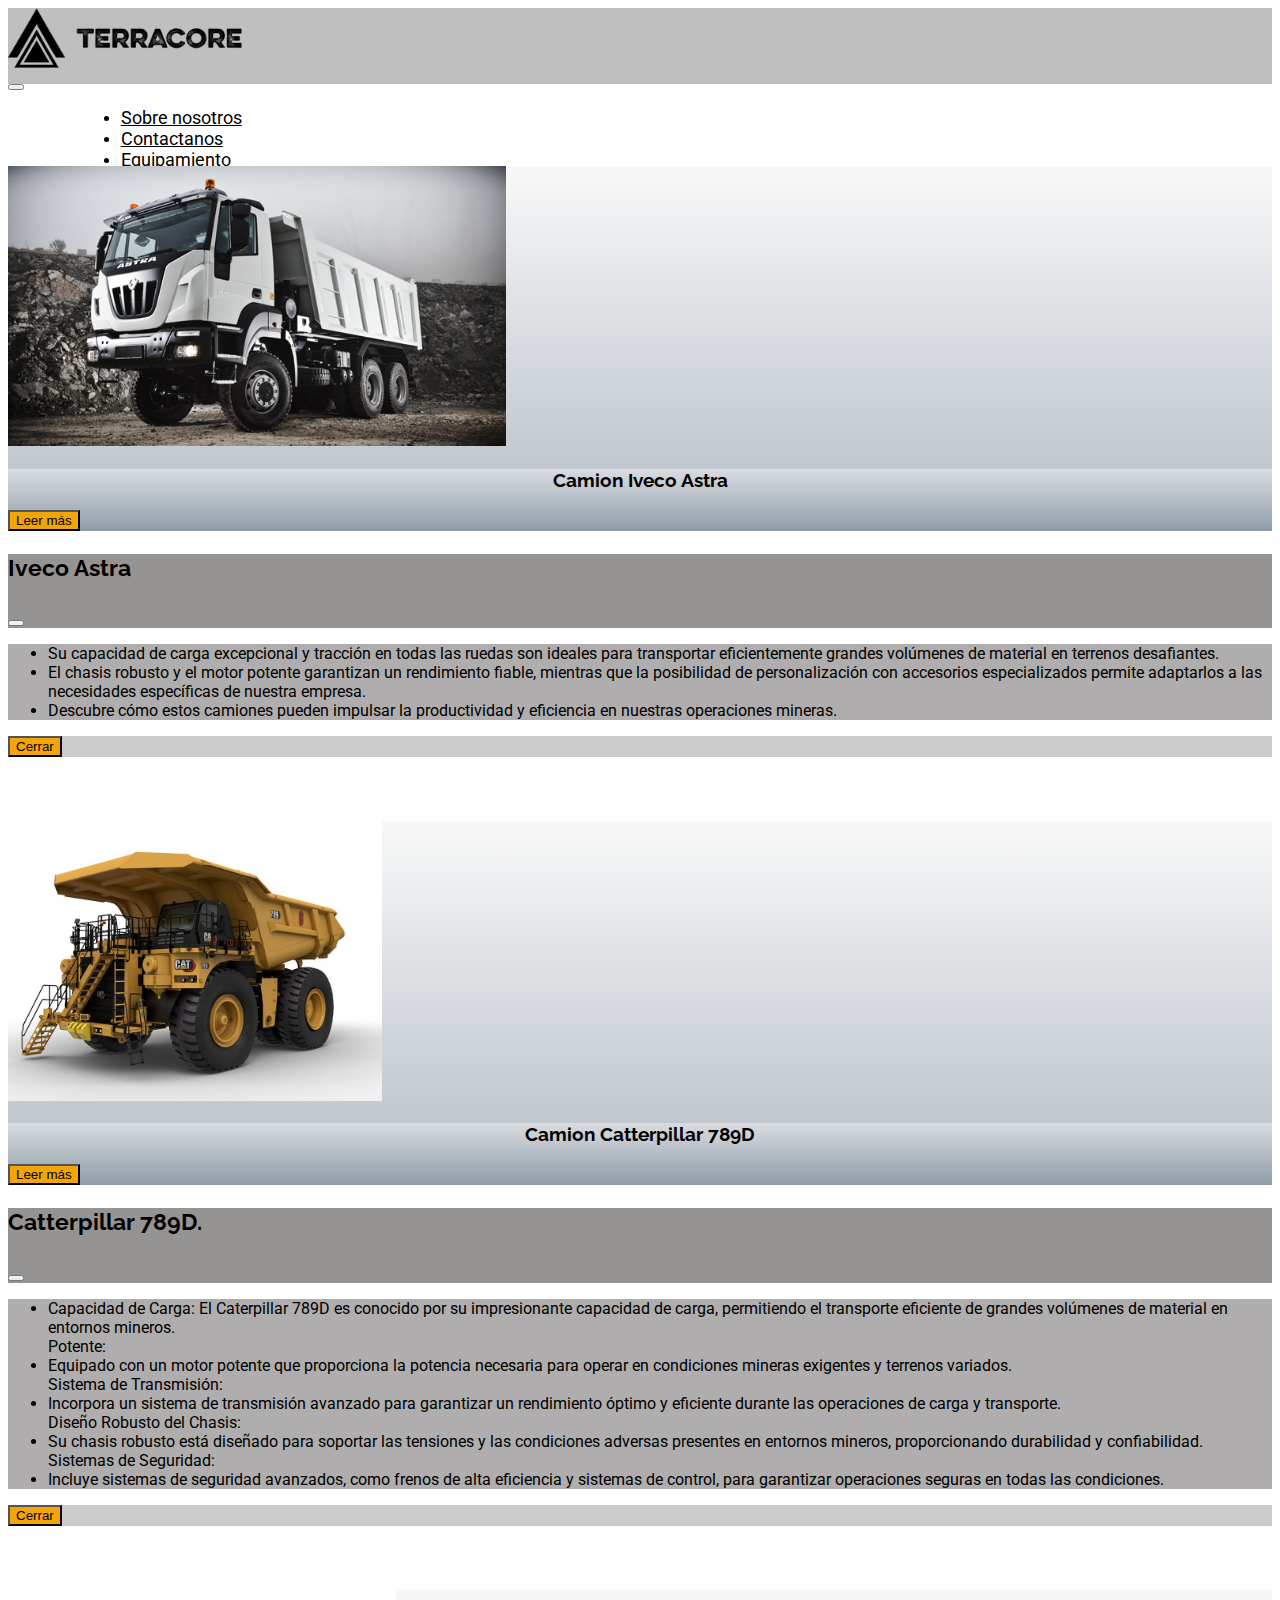
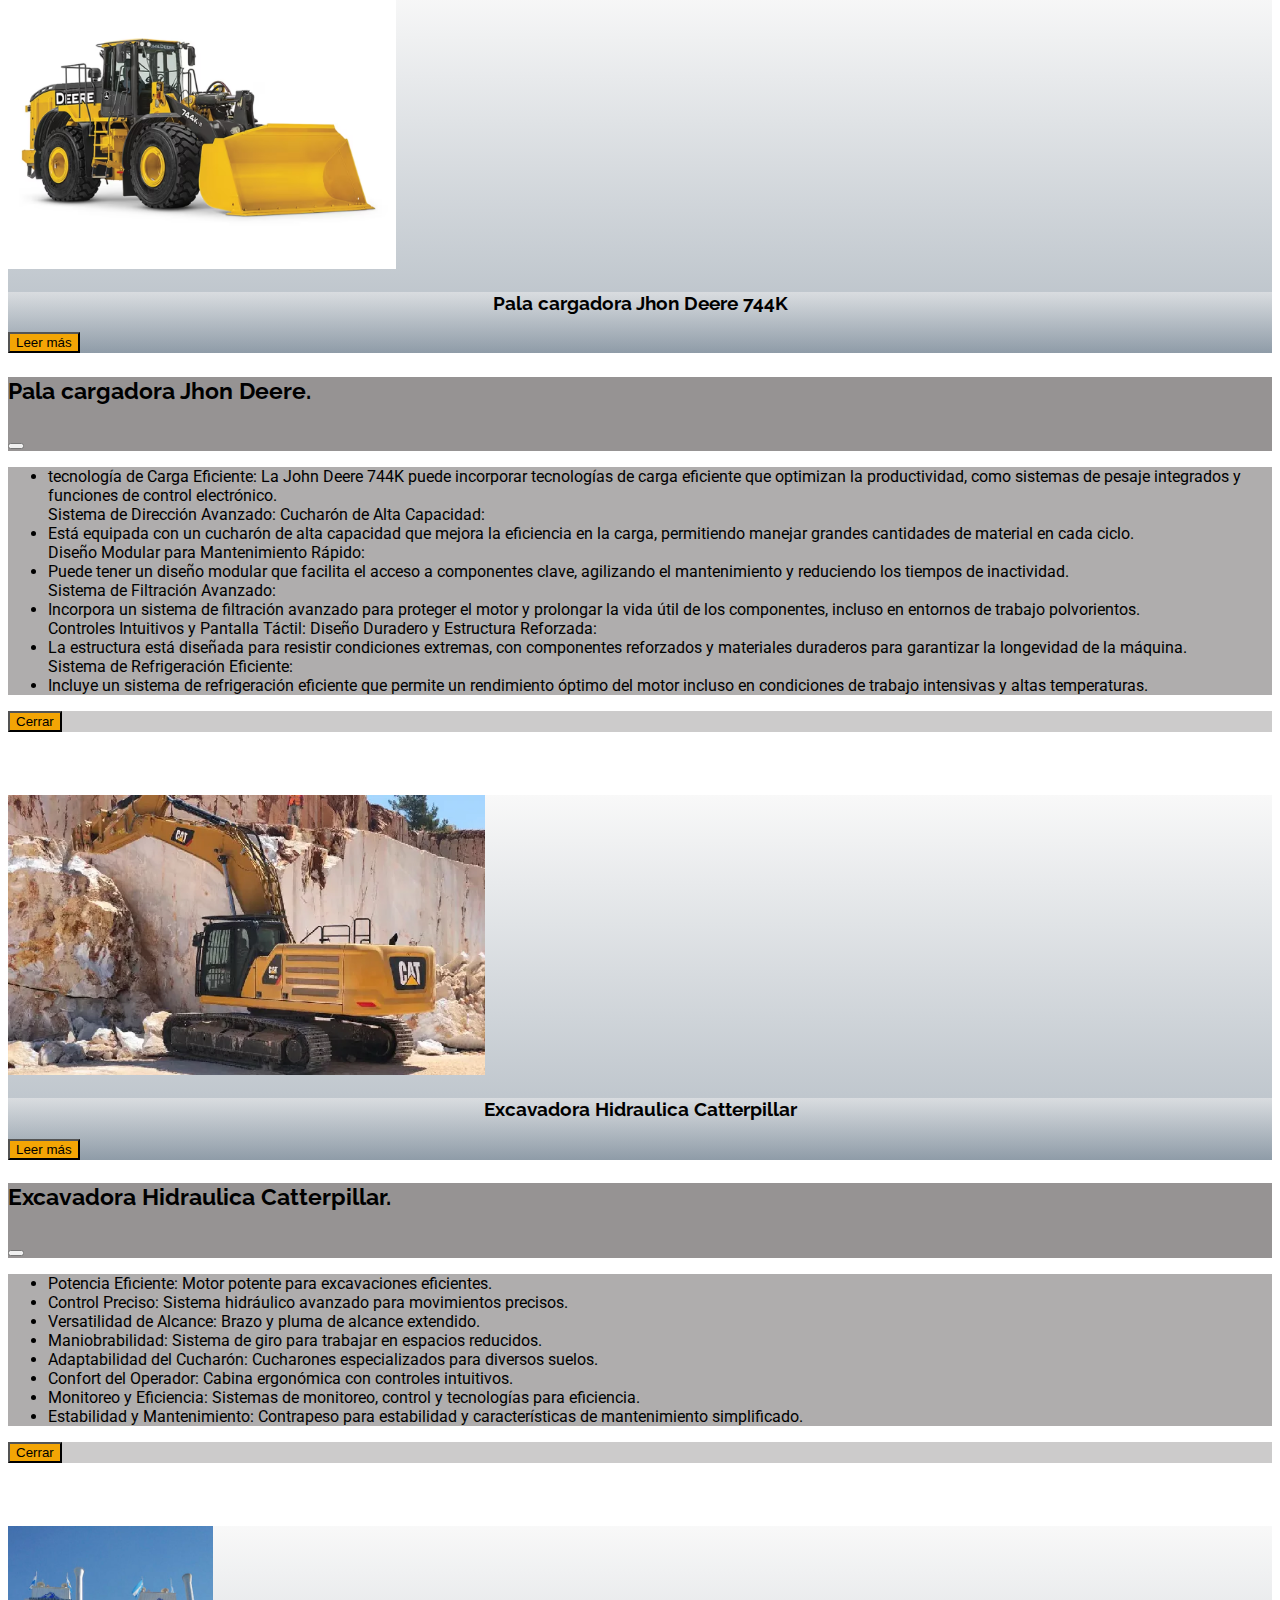
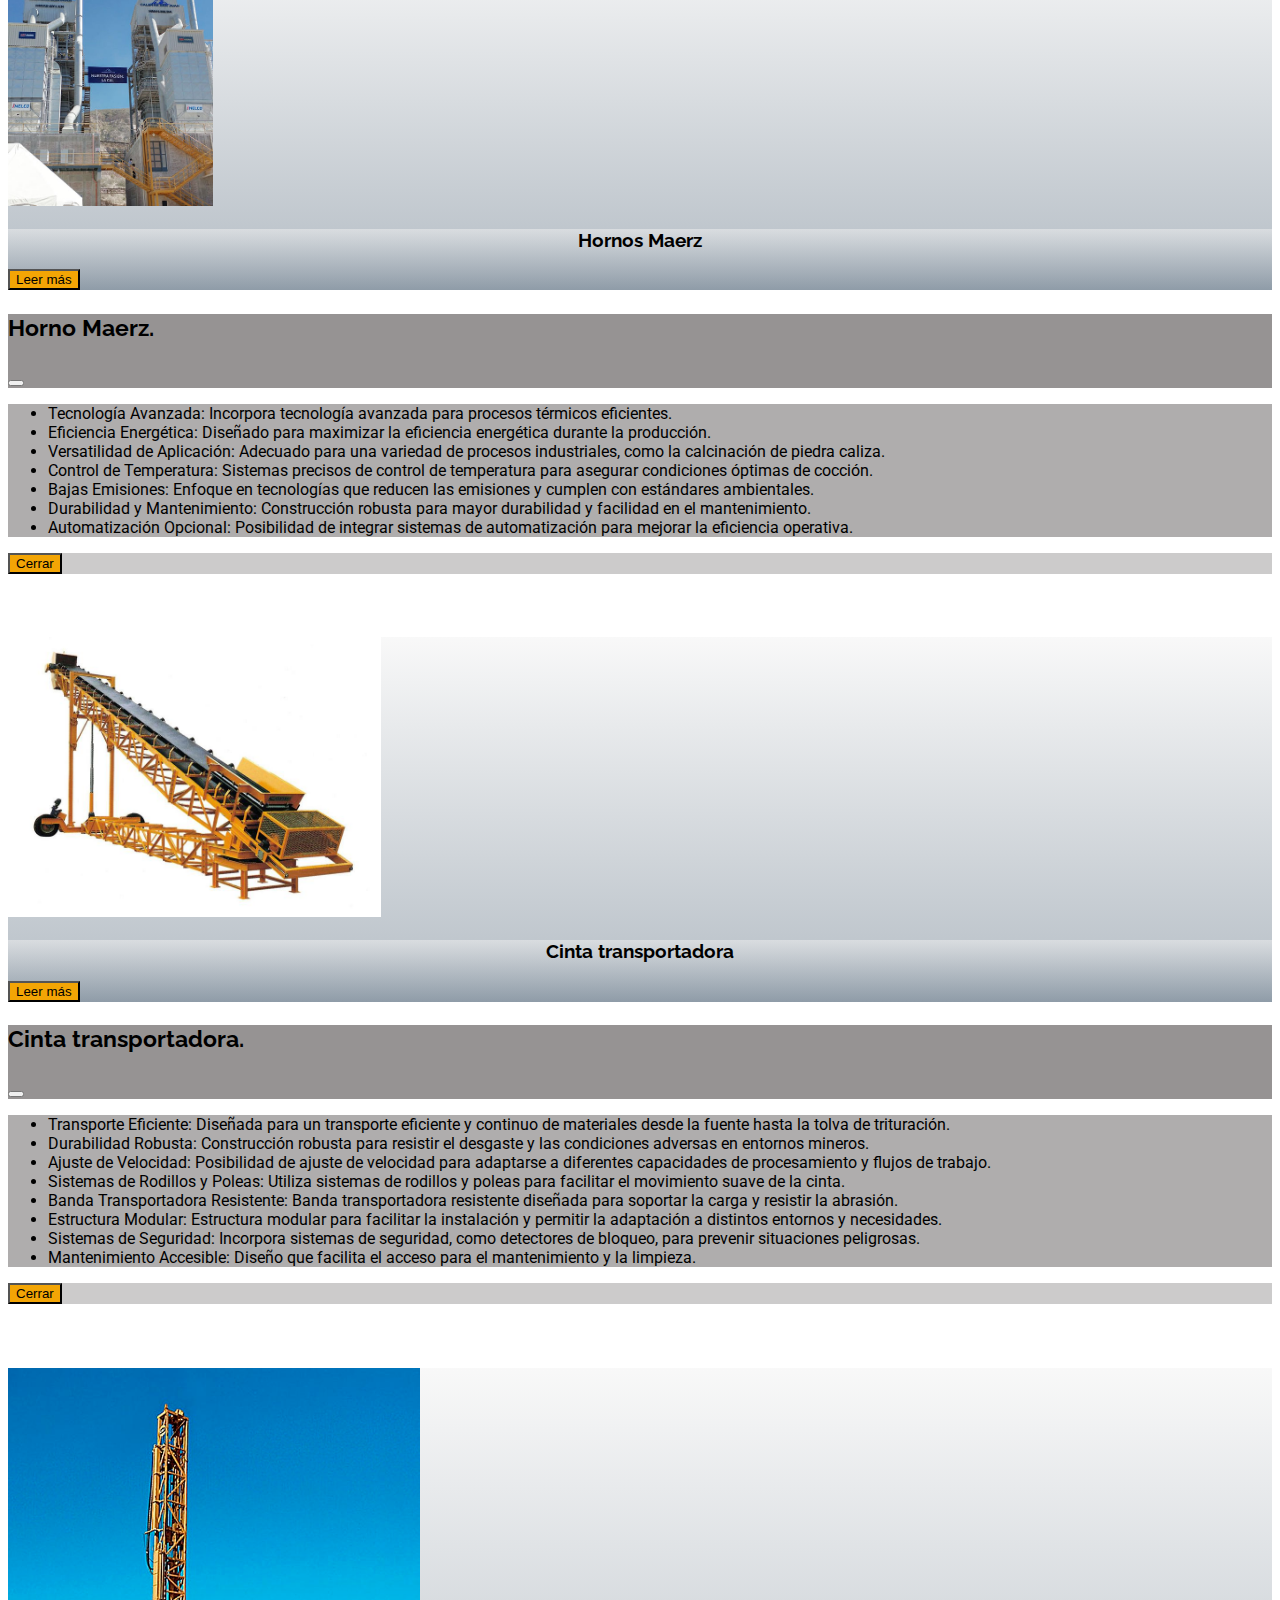
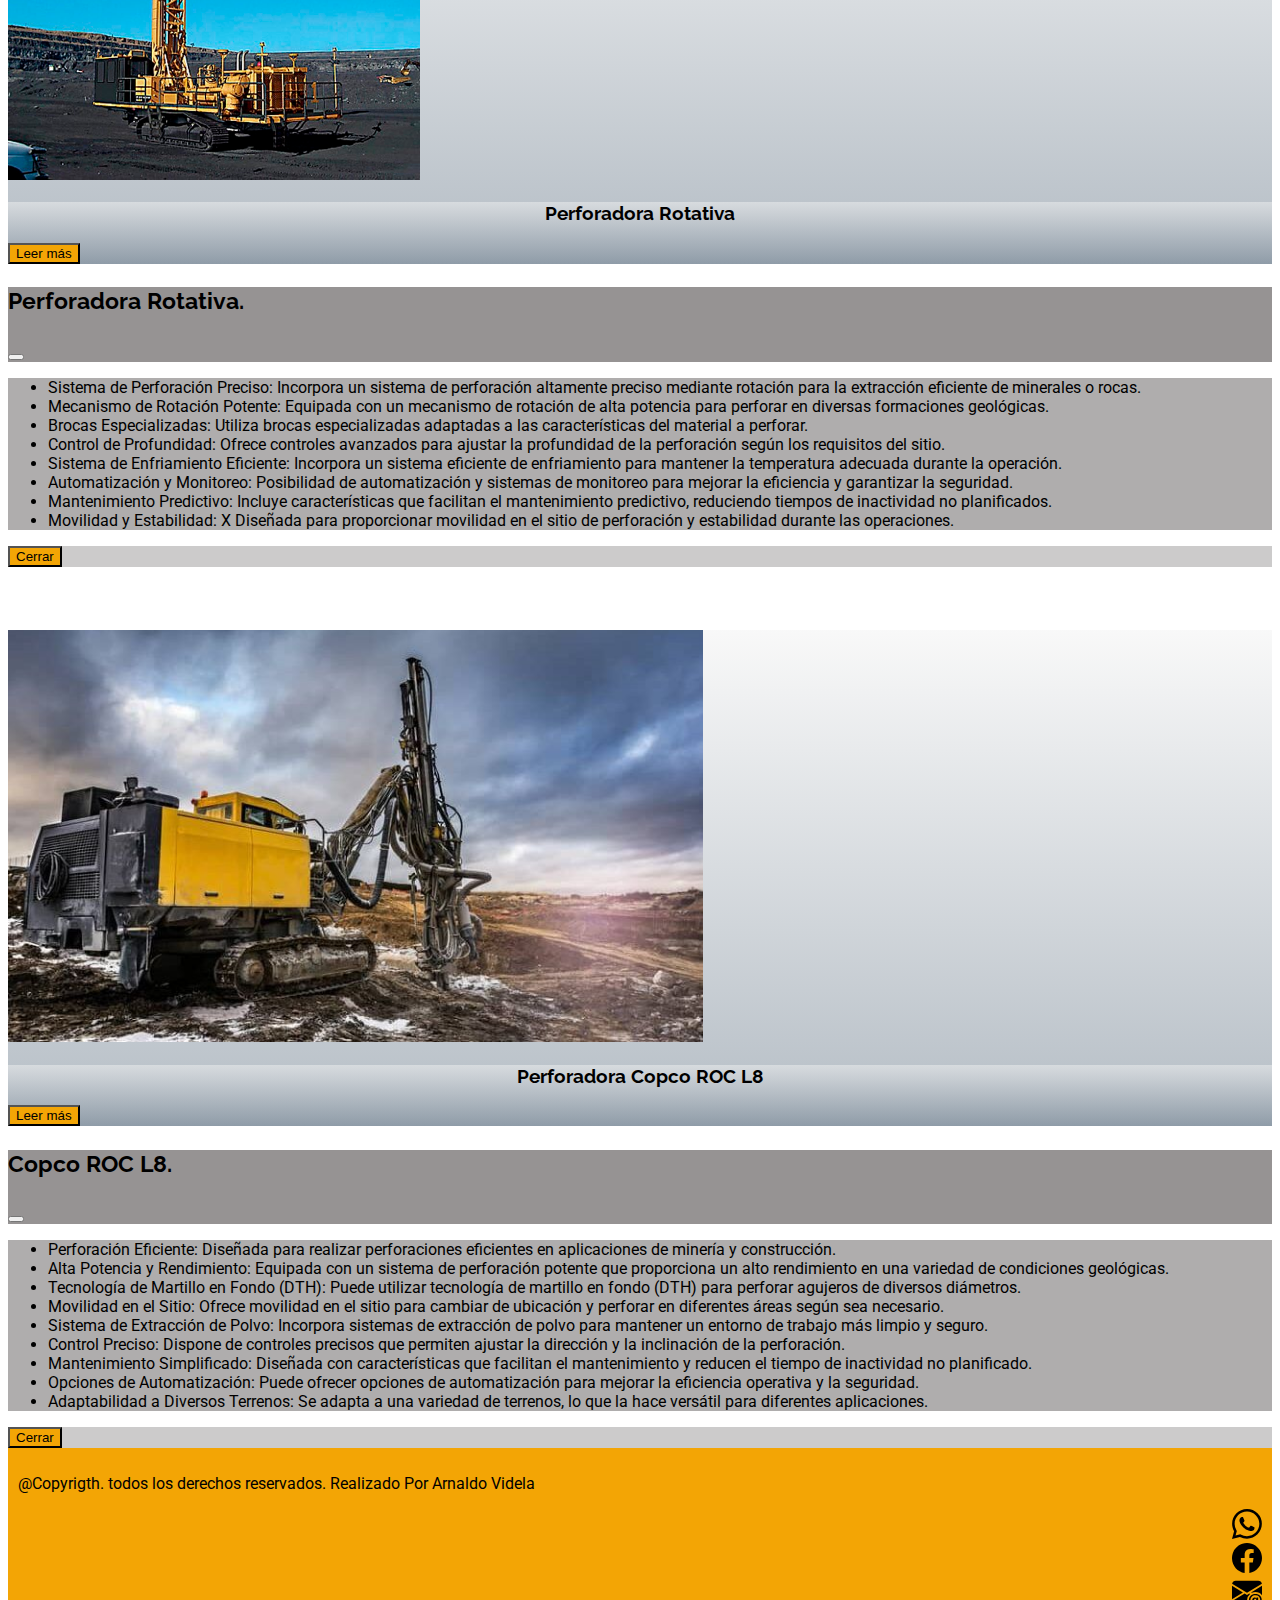
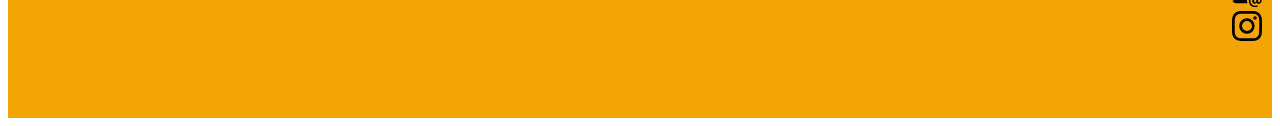
==== commit d56f8555: "Update equipos.html" ====
--- a/equipos.html
+++ b/equipos.html
@@ -99,7 +99,7 @@
     background: -o-linear-gradient(top, rgba(242, 242, 242, 0.5), rgba(106, 123, 139, 0.5)); font-family: 'Raleway', sans-serif;">
           <h3 class="card-text" style="text-align:center;">Camion Catterpillar 789D</h3>
           <div class="mt-auto d-flex justify-content-center">
-           <button style="background-color: #f3a505; color:black;" type="button" class="btn btn-primary" data-bs-toggle="modal" data-bs-target="#myModal2" style="background-color:#F3A505;">
+           <button style=" background-color:#f3a505; color:black;" type="button" class="btn btn-primary" data-bs-toggle="modal" data-bs-target="#myModal2" style="background-color:#F3A505;">
               Leer más
             </button>
           </div>
@@ -205,7 +205,7 @@
         </li>        
         </ul>
         </div>
-        <div class="modal-footer" style="background-color: #f3a505; color:black;">
+        <div class="modal-footer" style=" background-color: #8d898971; color:black;">
           <button type="button" class="btn btn-secondary" data-bs-dismiss="modal" style="background-color:#F3A505;">Cerrar</button>
         </div>
       </div>
@@ -264,7 +264,7 @@
             Contrapeso para estabilidad y características de mantenimiento simplificado.  </li>
           </ul>
           </div>
-          <div class="modal-footer" style="background-color: #f3a505; color:black;">
+          <div class="modal-footer" style=" background-color: #8d898971; color:black;">
             <button type="button" class="btn btn-secondary" data-bs-dismiss="modal" style="background-color:#F3A505;">Cerrar</button>
          </div>
         </div>
@@ -325,7 +325,7 @@
             Posibilidad de integrar sistemas de automatización para mejorar la eficiencia operativa.</li>  
           </ul>
           </div>
-          <div class="modal-footer" style="background-color: #f3a505; color:black;">
+          <div class="modal-footer" style=" background-color: #8d898971; color:black;">
             <button type="button" class="btn btn-secondary" data-bs-dismiss="modal" style="background-color:#F3A505;">Cerrar</button>
          </div>
         </div>
@@ -385,7 +385,7 @@
               Diseño que facilita el acceso para el mantenimiento y la limpieza.   </li>
             </ul>
             </div>
-            <div class="modal-footer" style="background-color: #f3a505; color:black;">
+            <div class="modal-footer" style=" background-color: #8d898971; color:black;">
               <button type="button" class="btn btn-secondary" data-bs-dismiss="modal" style="background-color:#F3A505;">Cerrar</button>
            </div>
           </div>
@@ -450,7 +450,7 @@
                X Diseñada para proporcionar movilidad en el sitio de perforación y estabilidad durante las operaciones.  </li>
           </ul>
           </div>
-          <div class="modal-footer" style="background-color: #f3a505; color:black;">
+          <div class="modal-footer" style=" background-color: #8d898971; color:black;">
             <button type="button" class="btn btn-secondary" data-bs-dismiss="modal" style="background-color:#F3A505;">Cerrar</button>
          </div>
         </div>
@@ -513,7 +513,7 @@
               Se adapta a una variedad de terrenos, lo que la hace versátil para diferentes aplicaciones.    </li>
             </ul>
             </div>
-            <div class="modal-footer" style="background-color: #f3a505; color:black;">
+            <div class="modal-footer" style=" background-color: #8d898971;color:black;">
               <button type="button" class="btn btn-secondary" data-bs-dismiss="modal" style="background-color:#F3A505;">Cerrar</button>
            </div>
           </div>
--- a/equipos.css
+++ b/equipos.css
@@ -7,7 +7,7 @@
 
    .bg-body-tertiary {
   height: 76px;
-background-color:rgba(0, 0, 0, 25%)!important;
+background-color:rgba(0, 0, 0, 25%);
     }
 
  
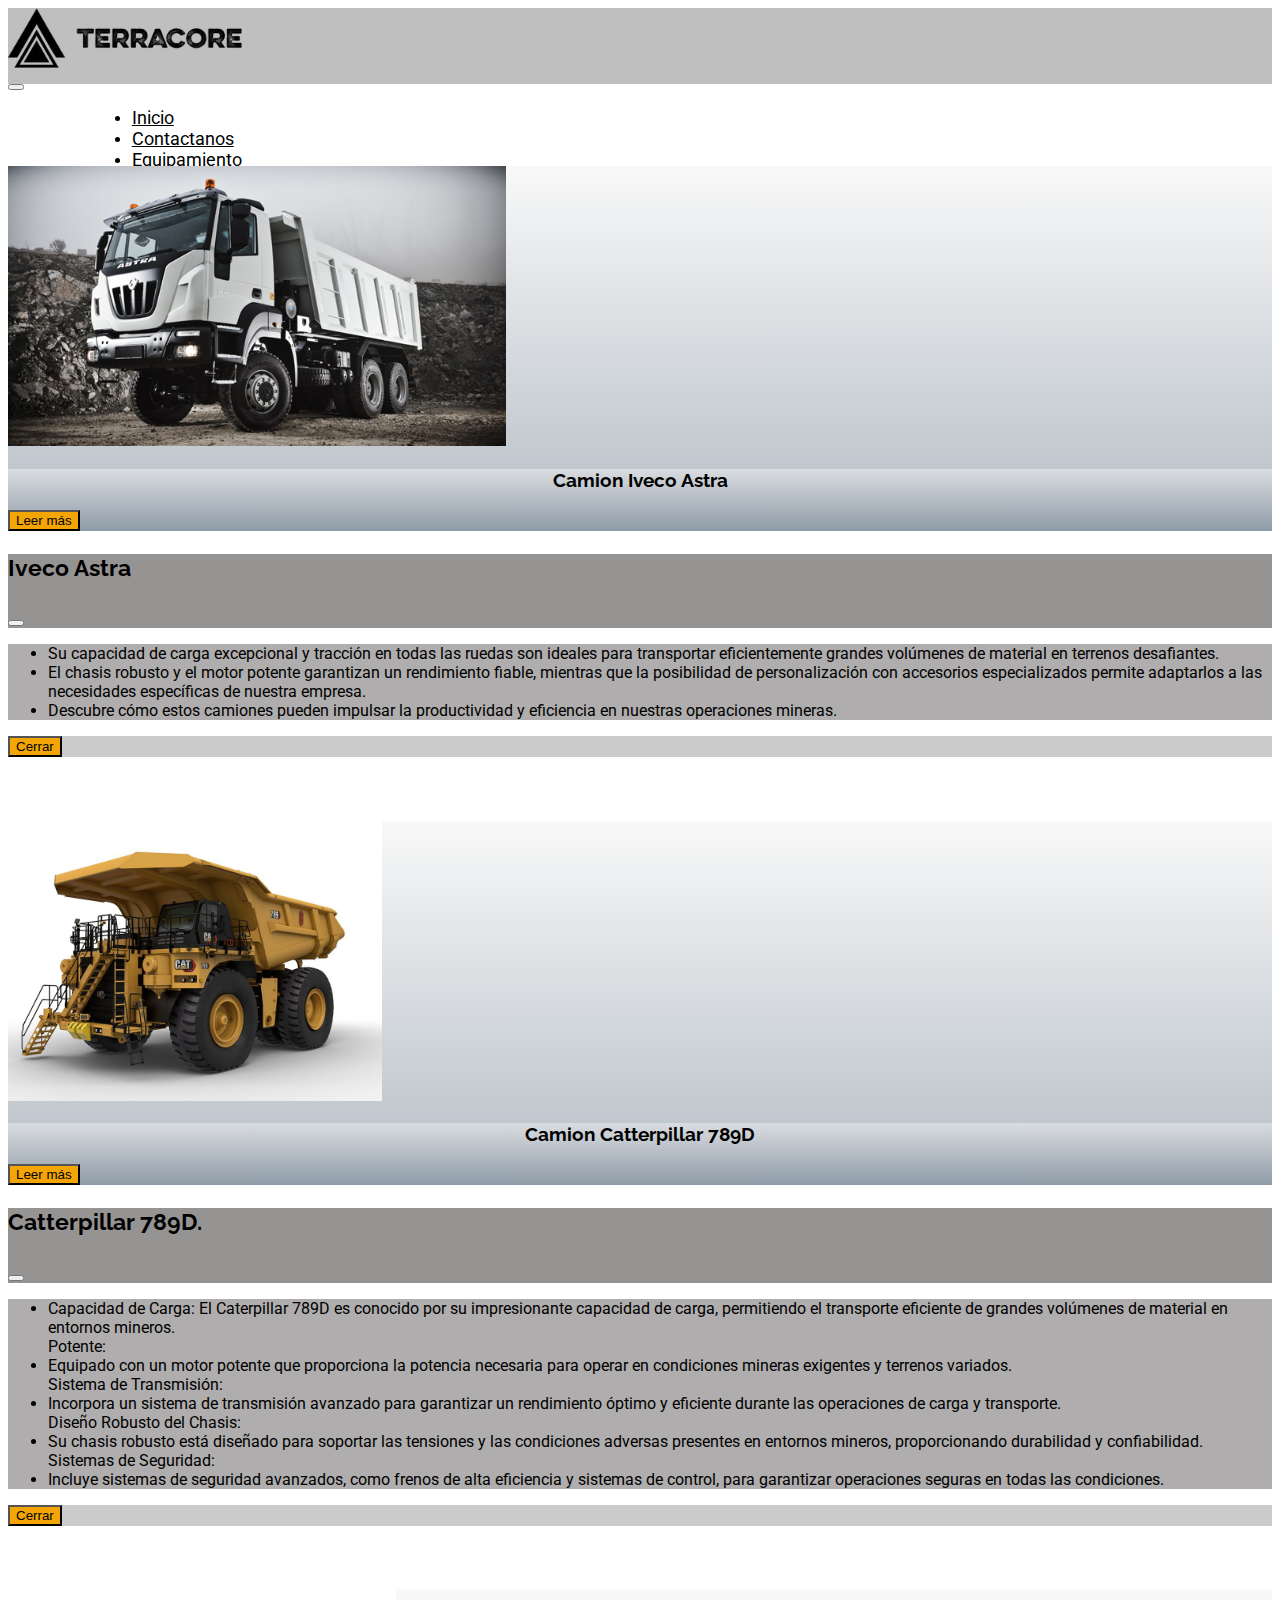
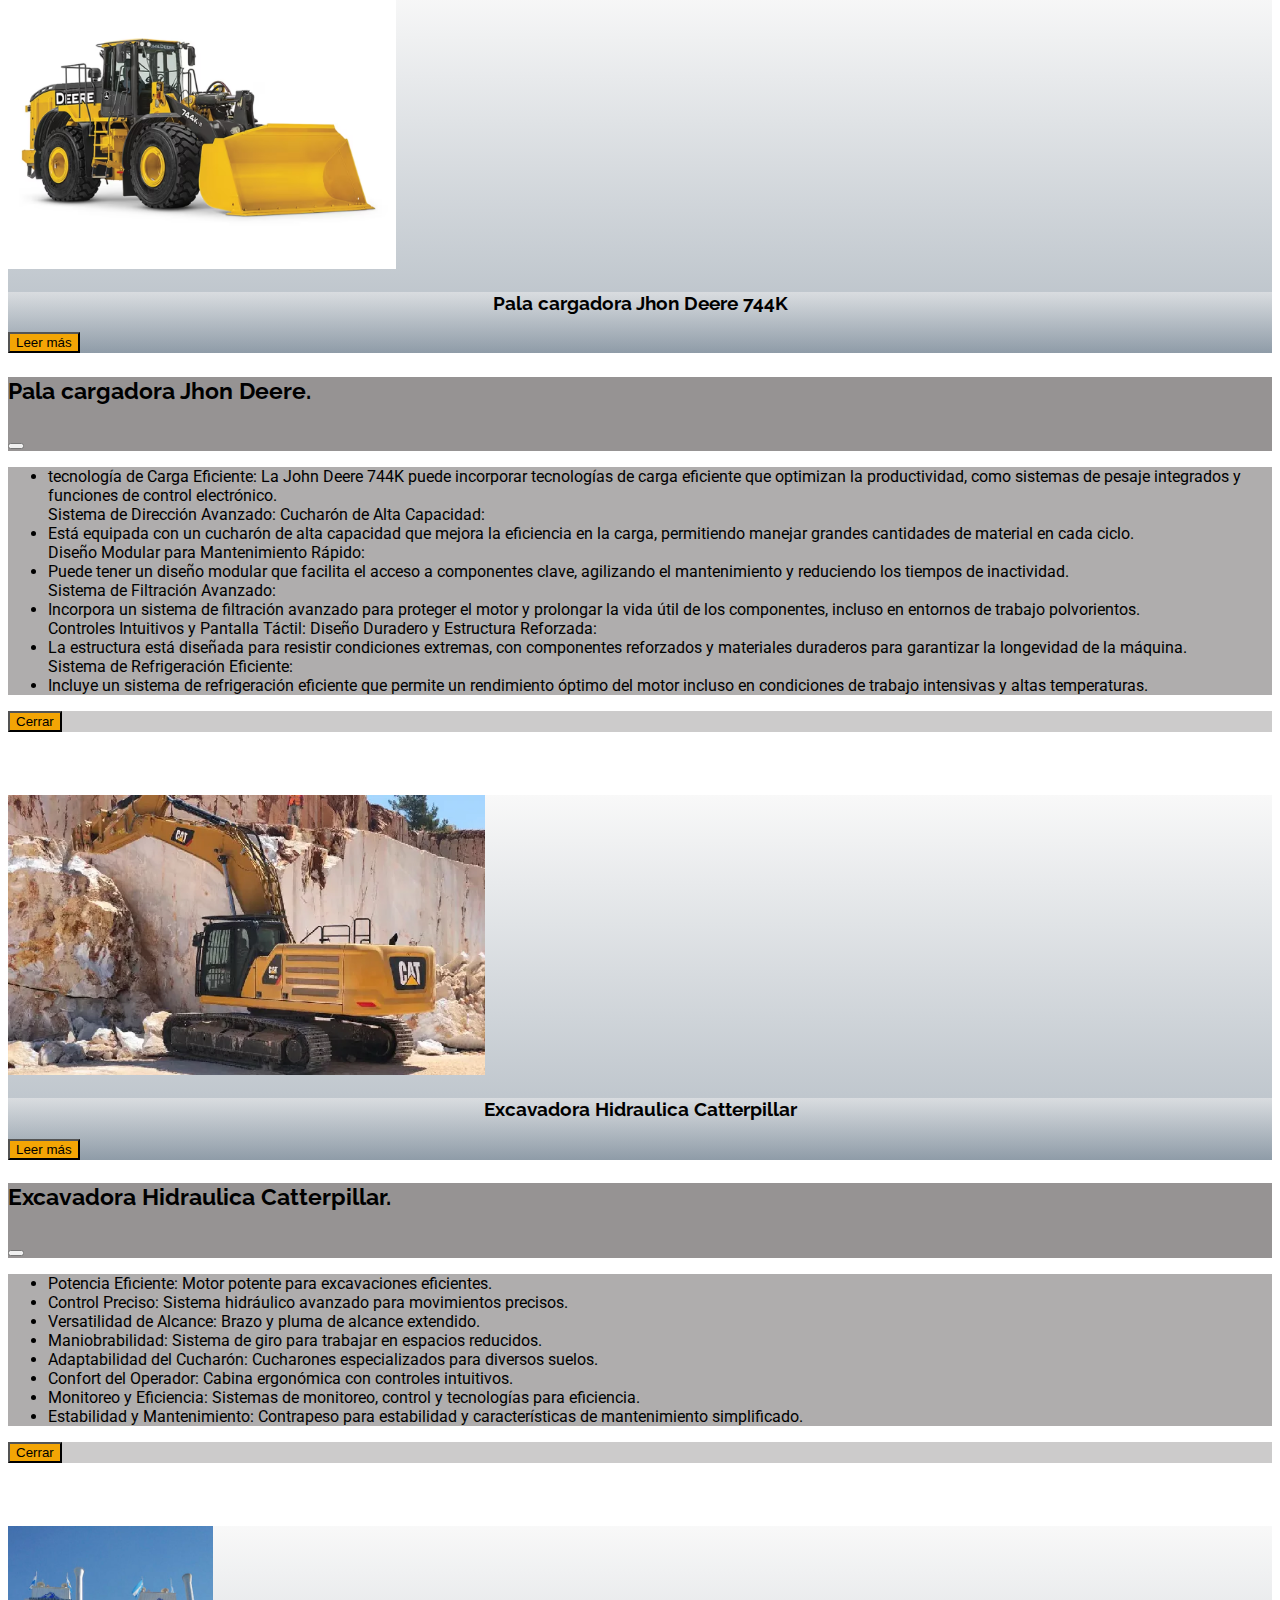
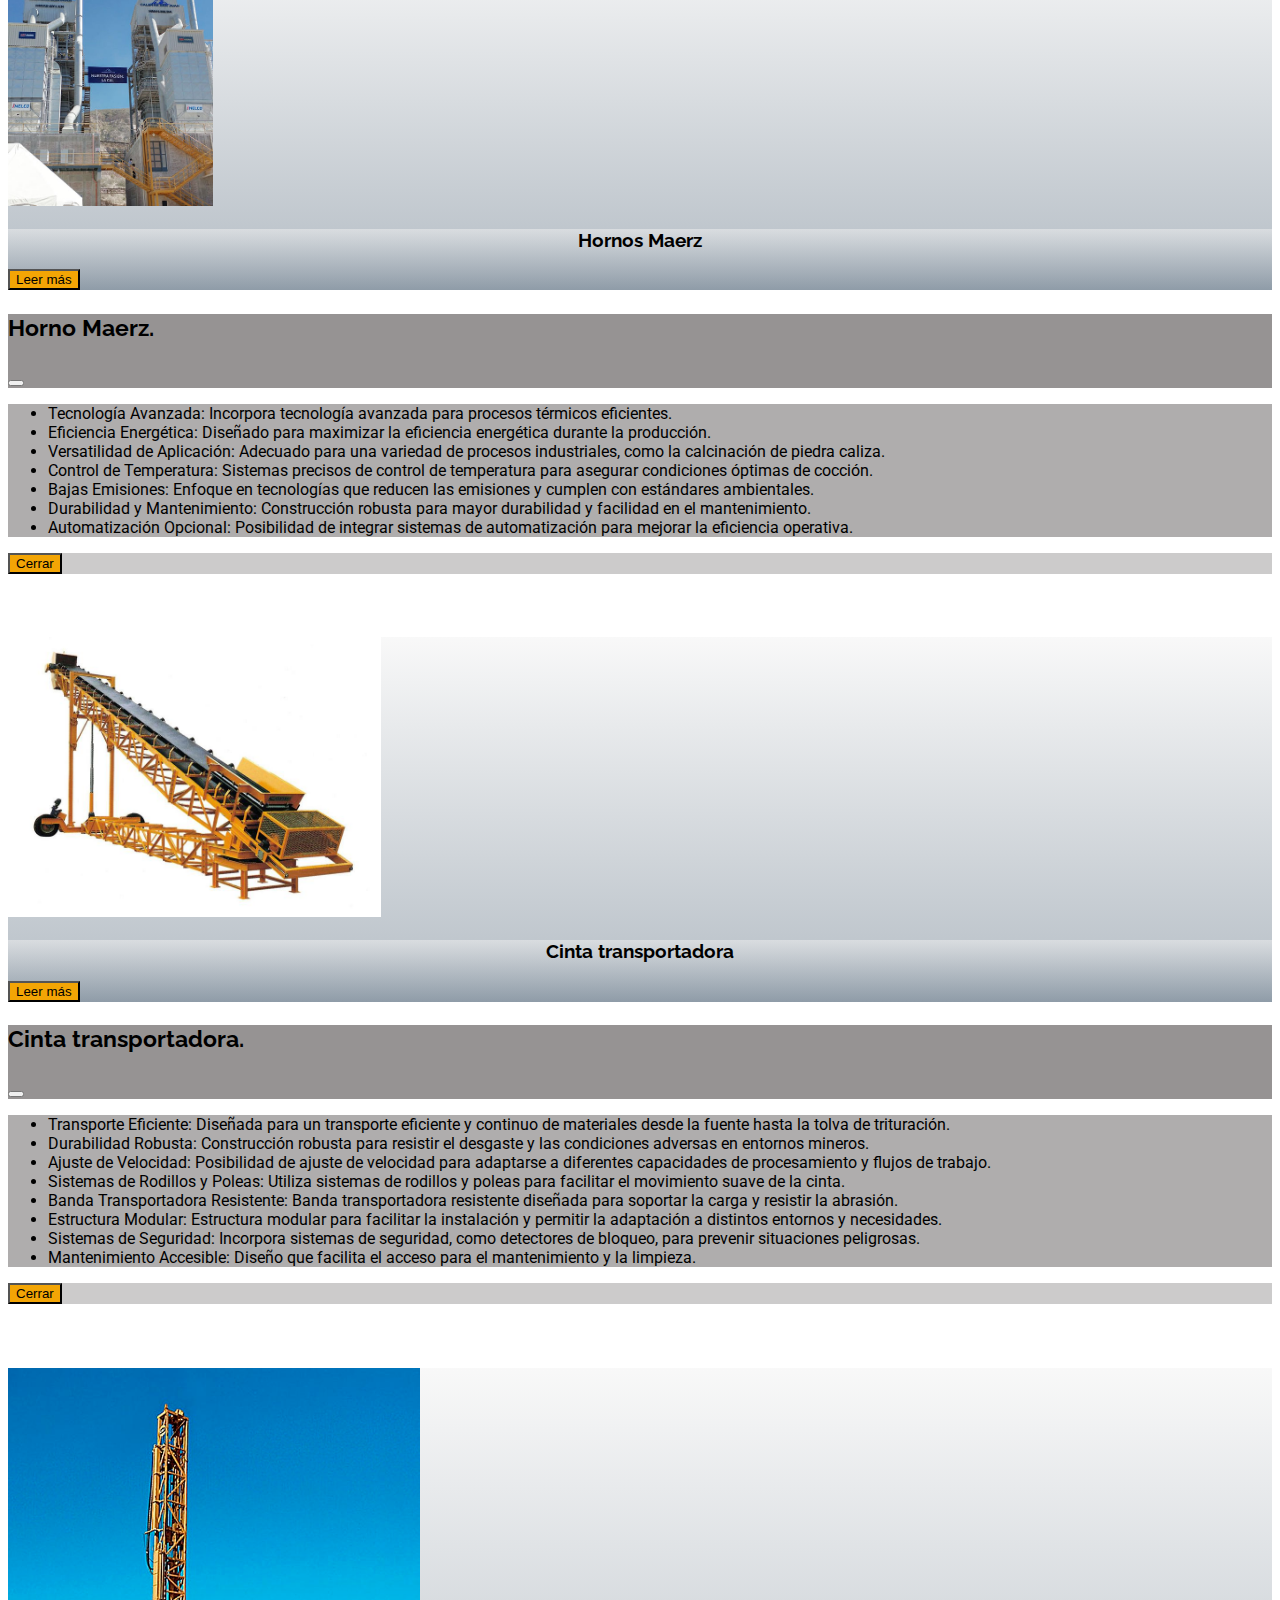
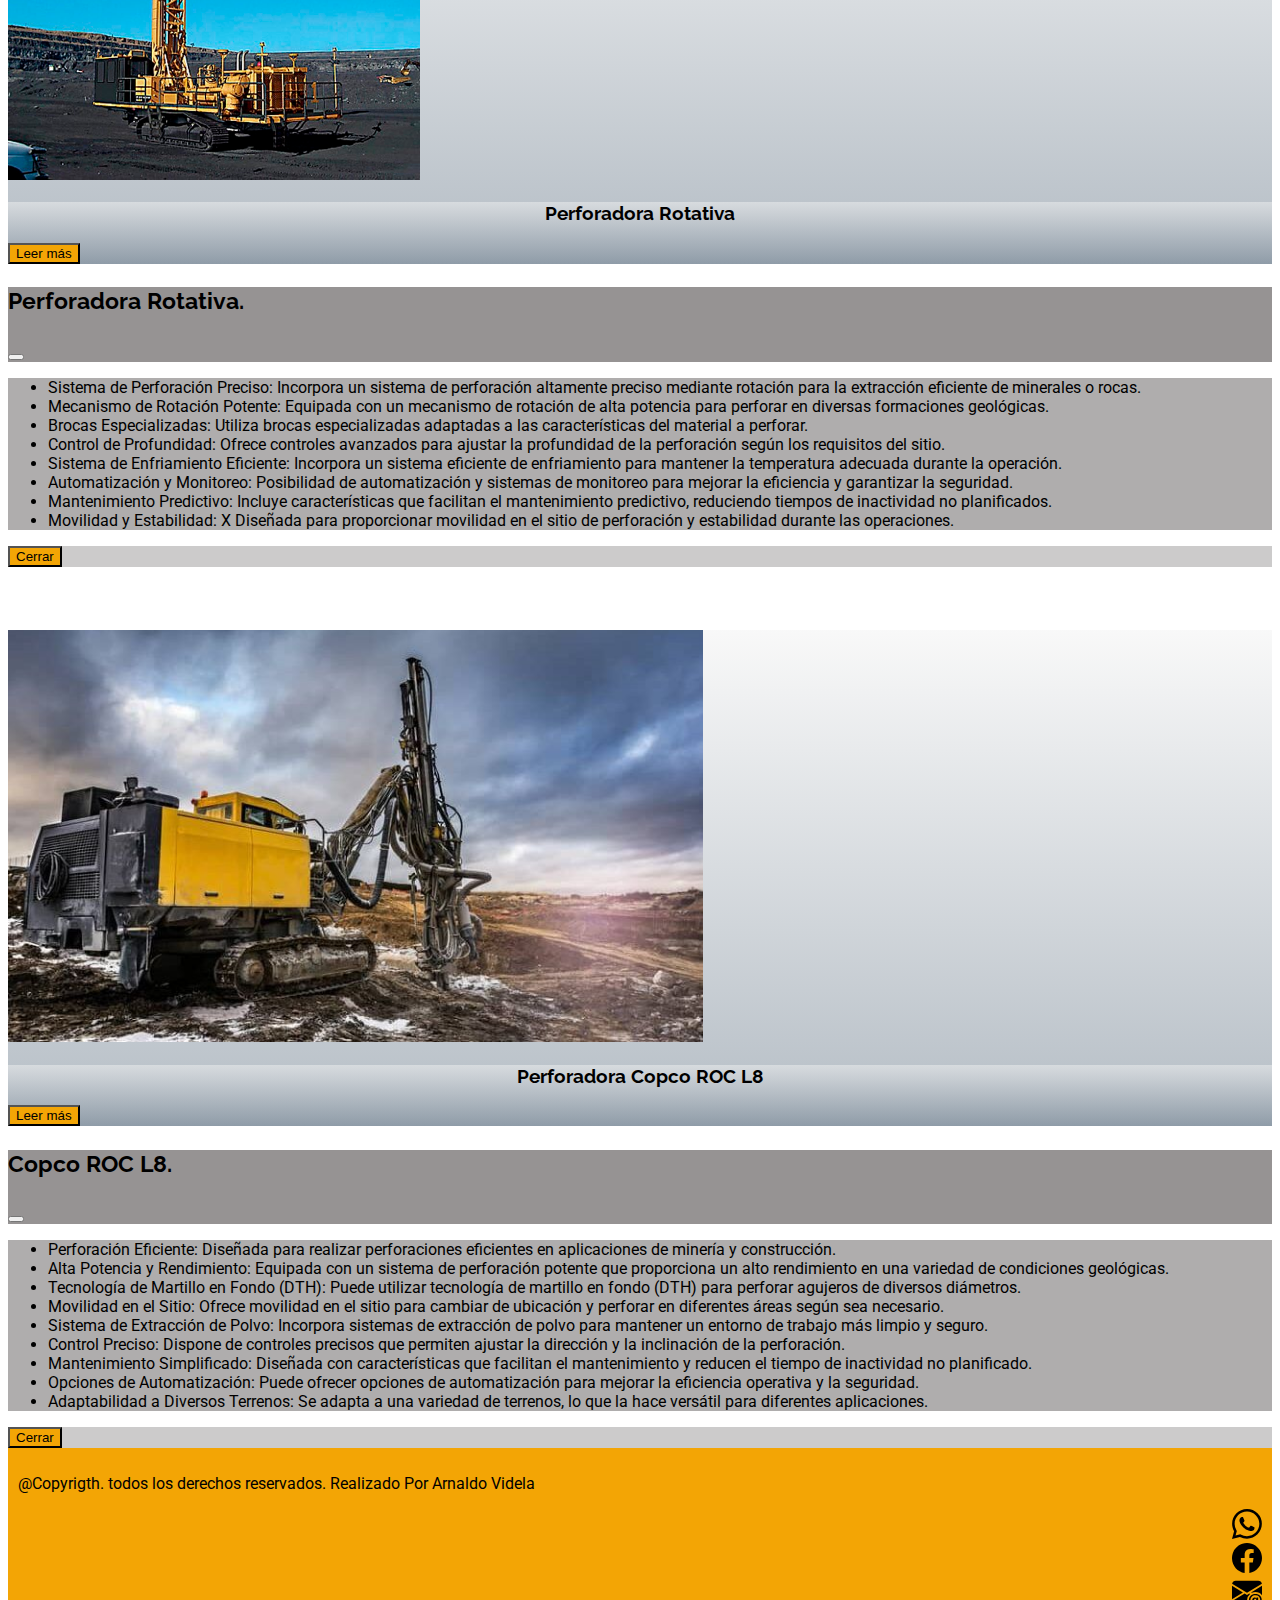
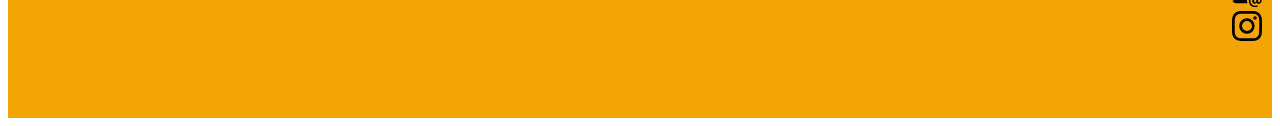
==== commit 6822be75: "Update equipos.html" ====
--- a/equipos.html
+++ b/equipos.html
@@ -29,7 +29,7 @@
           <div class="collapse navbar-collapse" id="navbarNav" style="justify-content:end;">
               <ul class="navbar-nav ml-auto" style="justify-content:end;" >
                   <li class="nav-item">
-                      <a class="nav-link" aria-current="page" href="#Sobre">Sobre nosotros</a>
+                      <a class="nav-link" aria-current="page" href="index.html">Inicio</a>
                   </li>
                   <li class="nav-item">
                       <a class="nav-link" href="formulario.html">Contactanos</a>
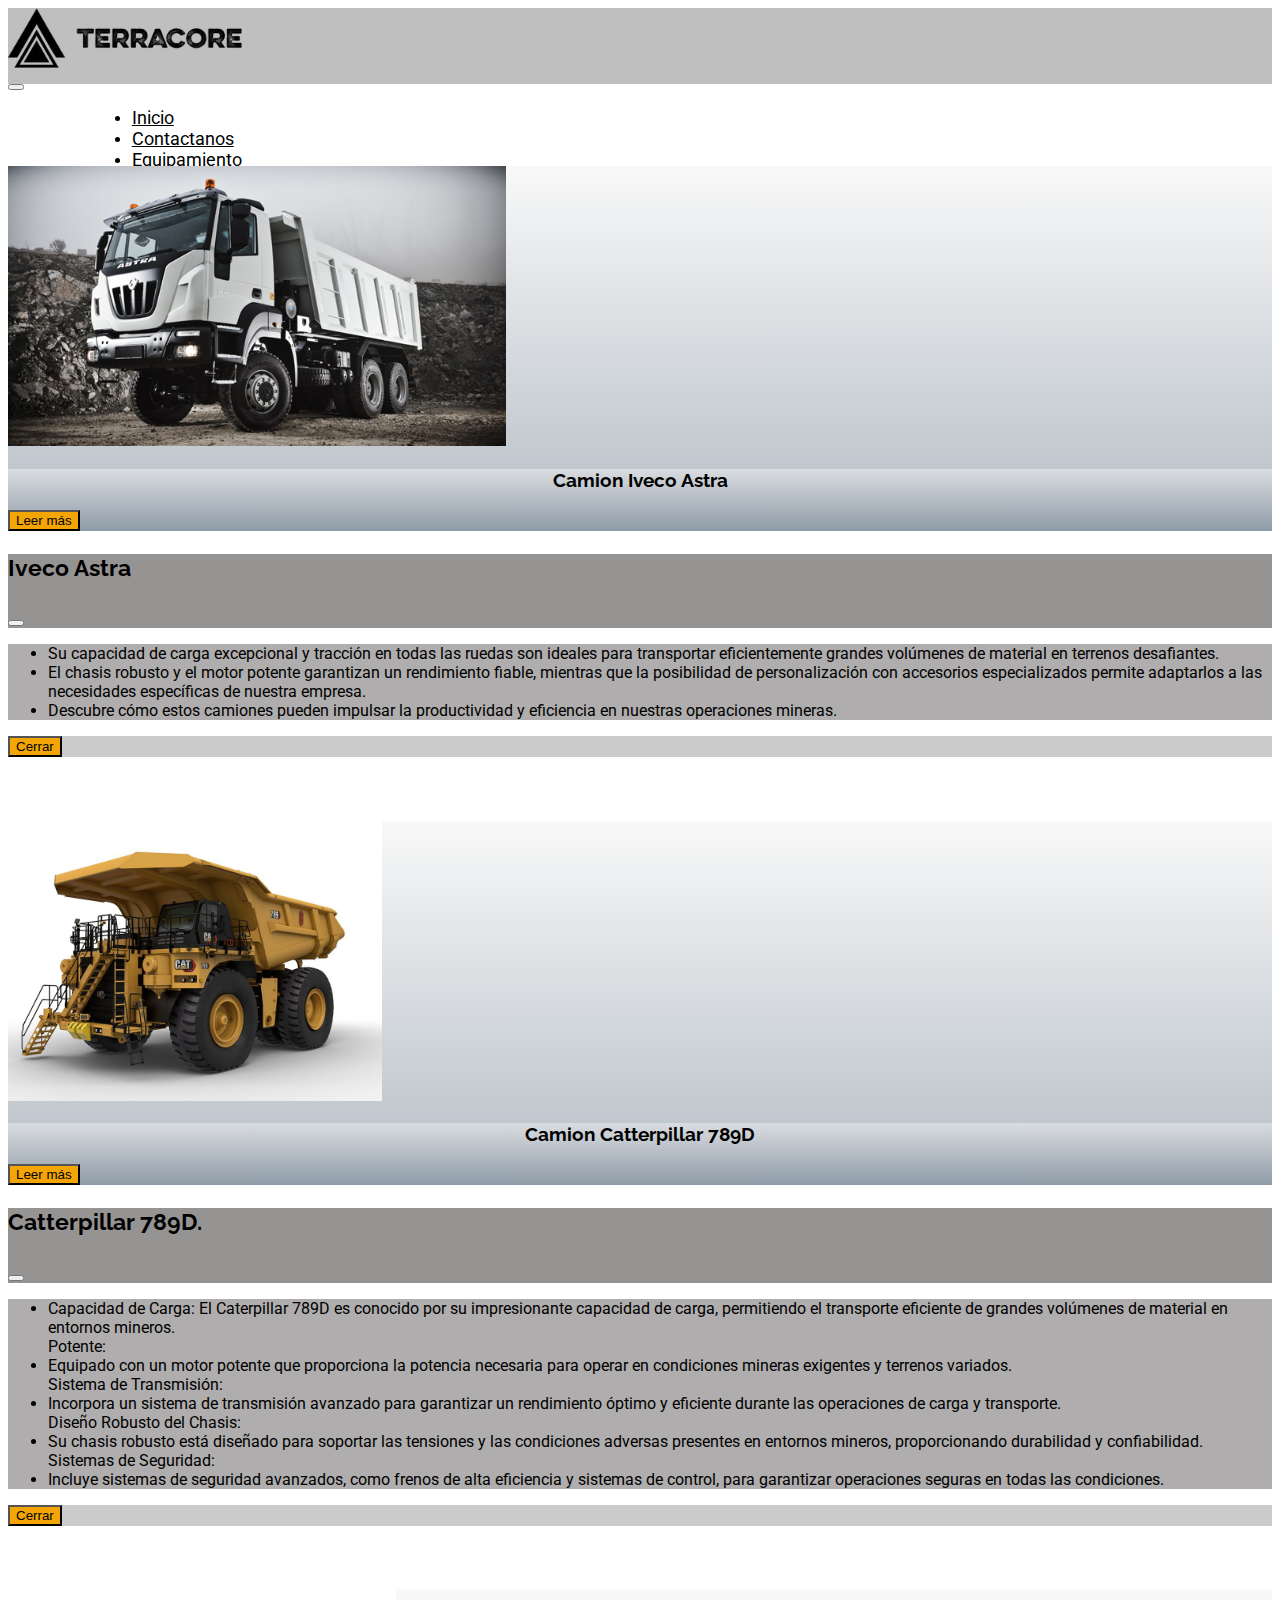
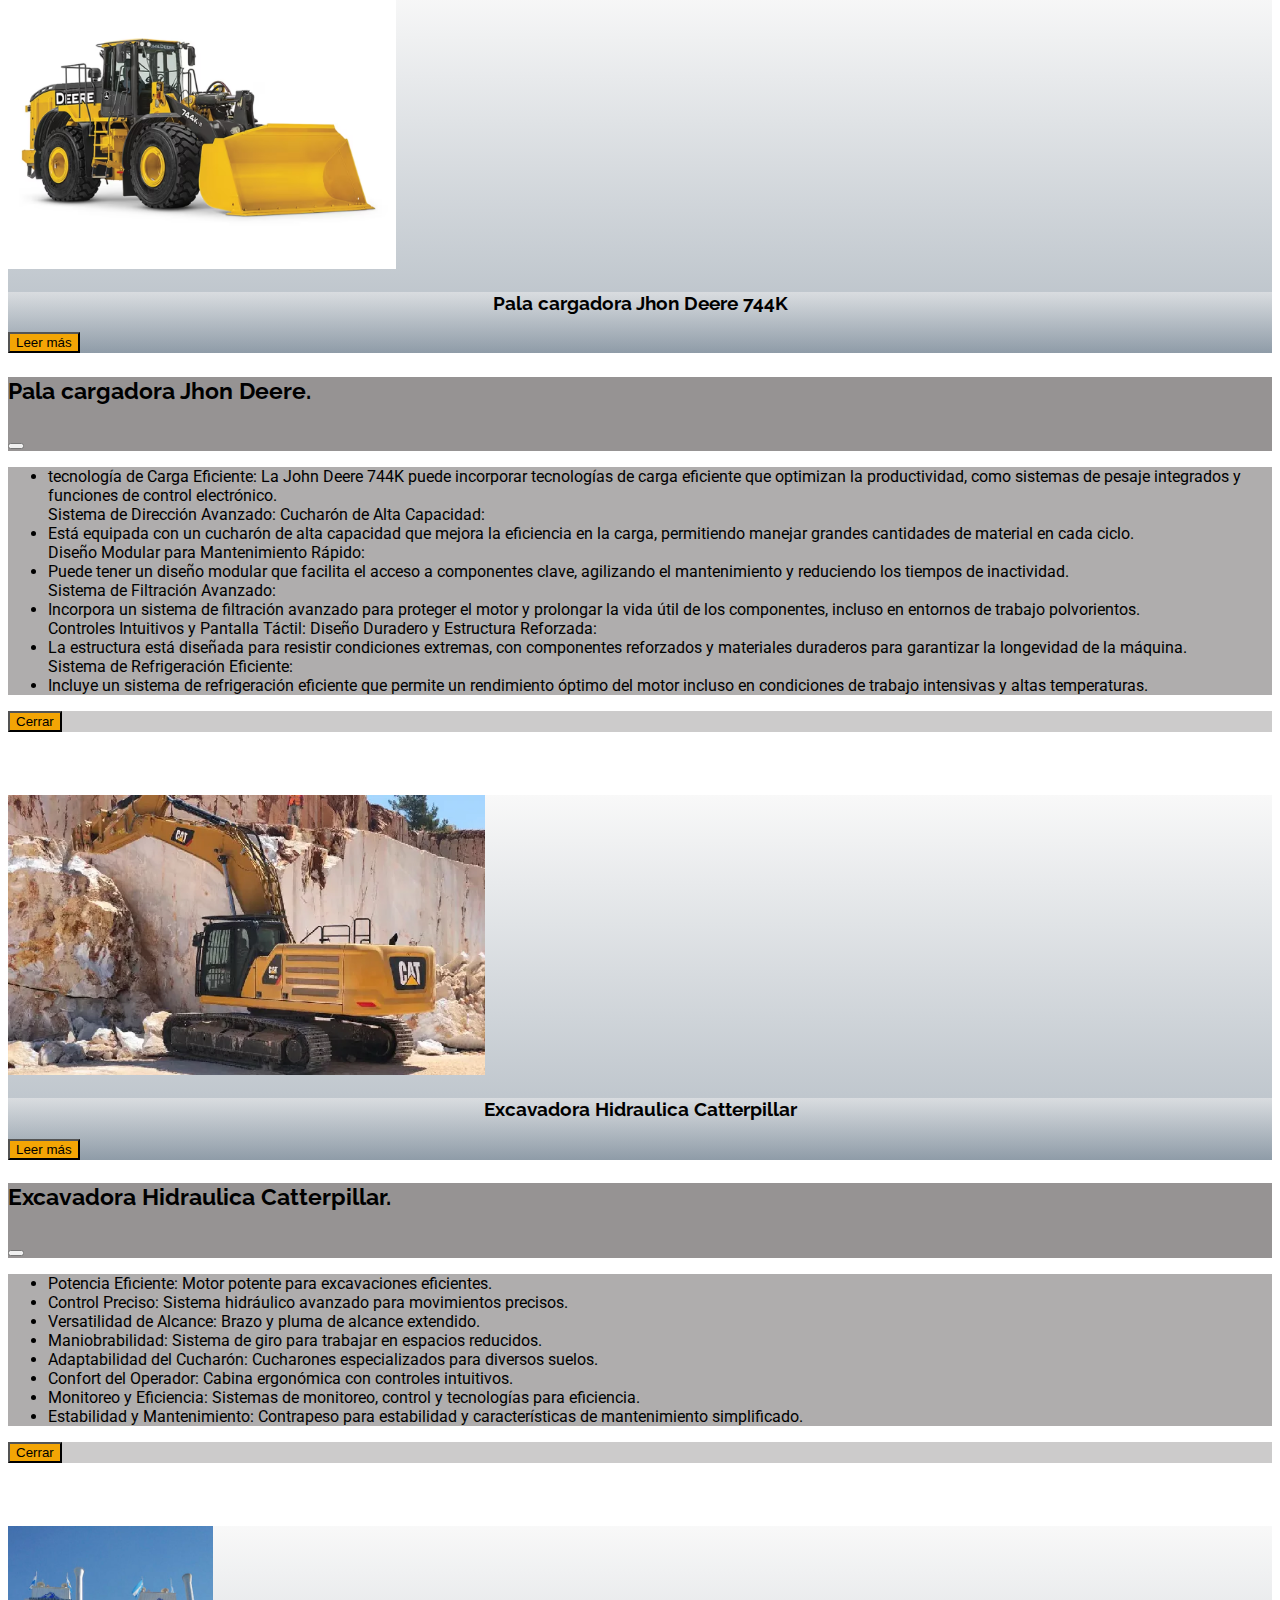
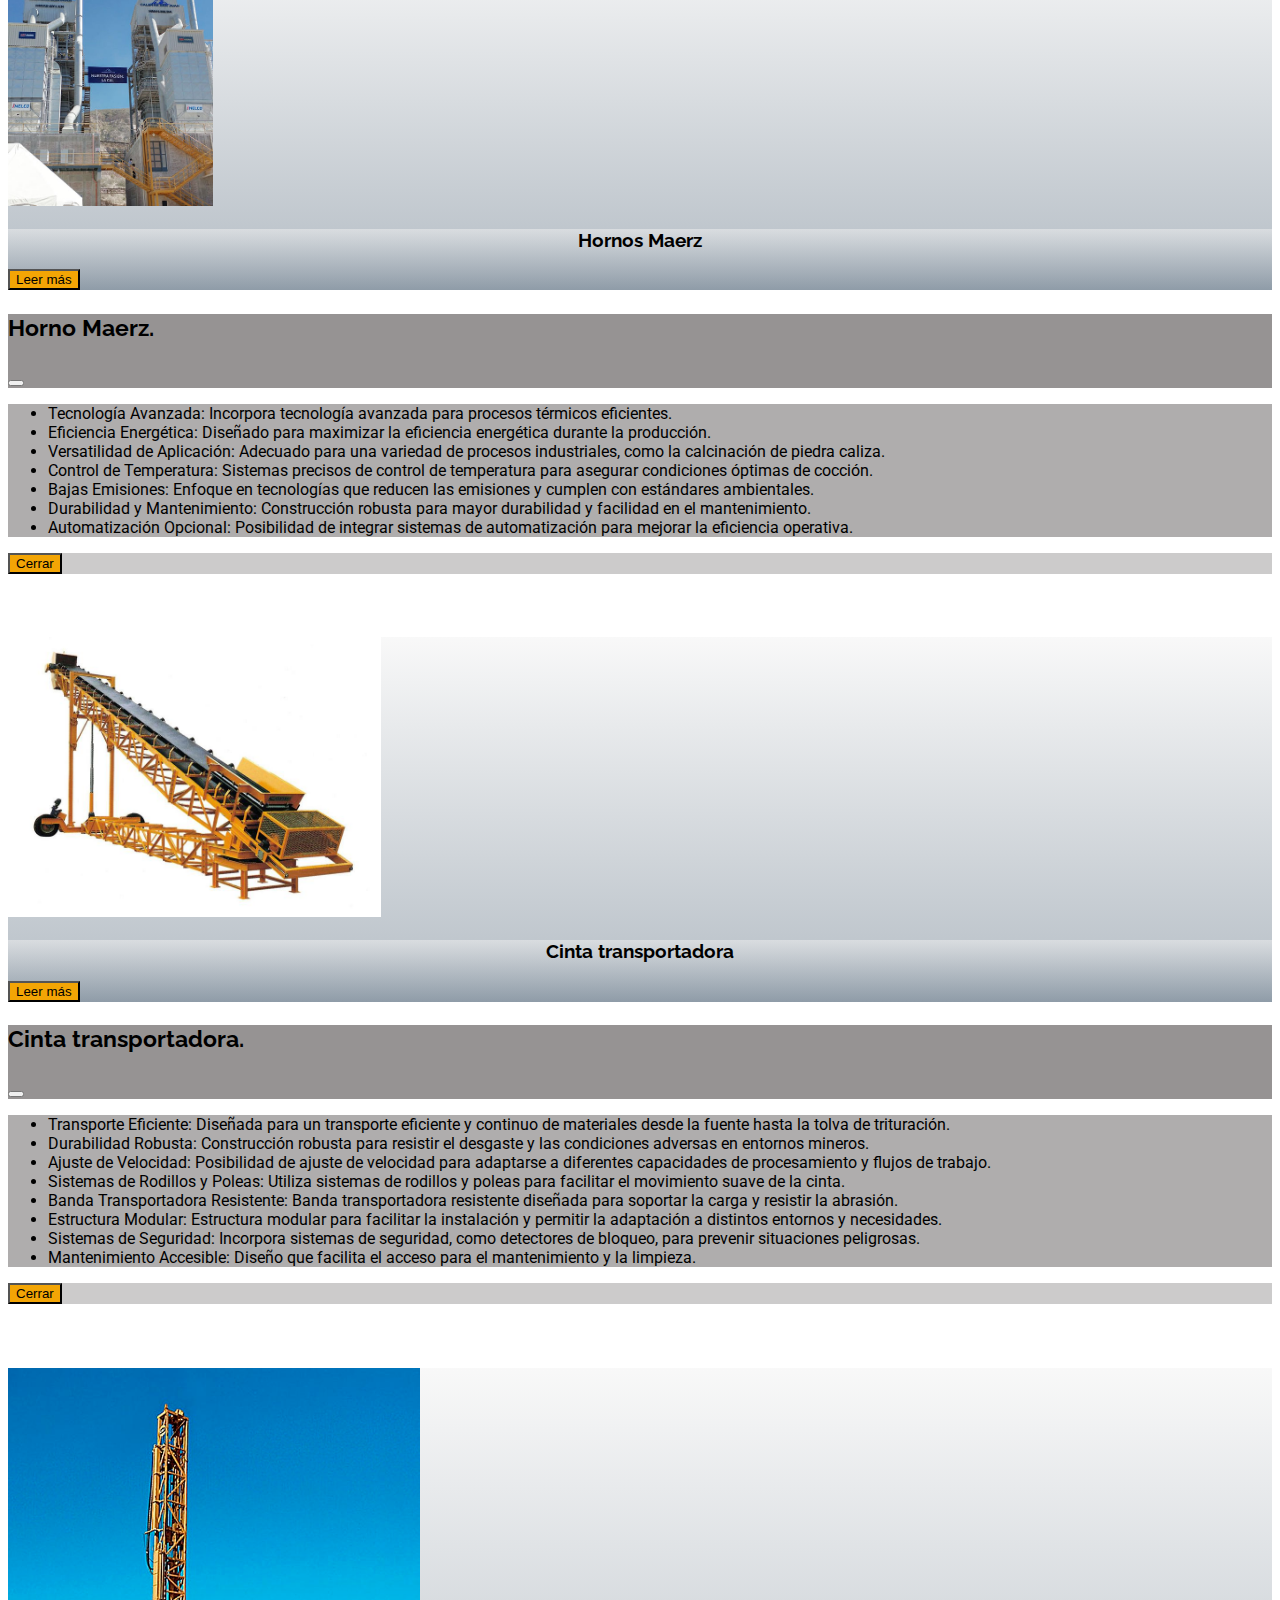
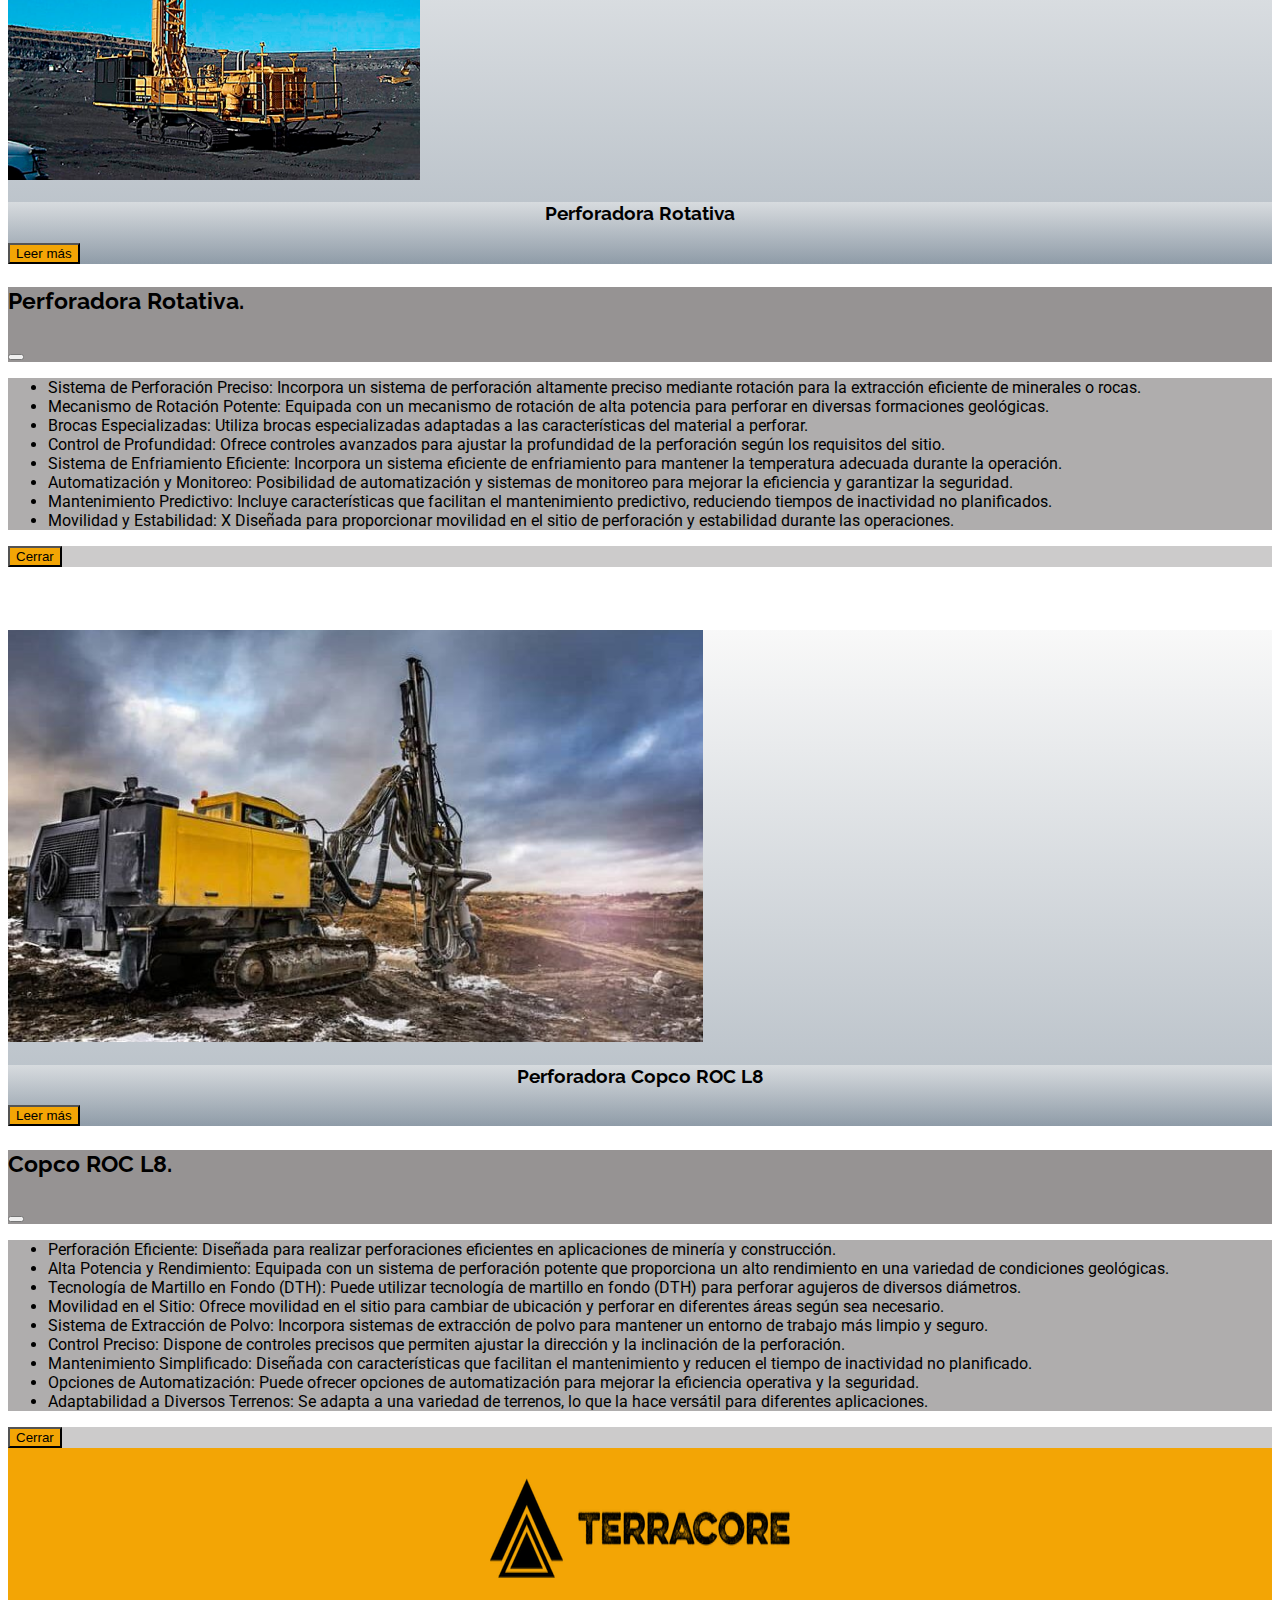
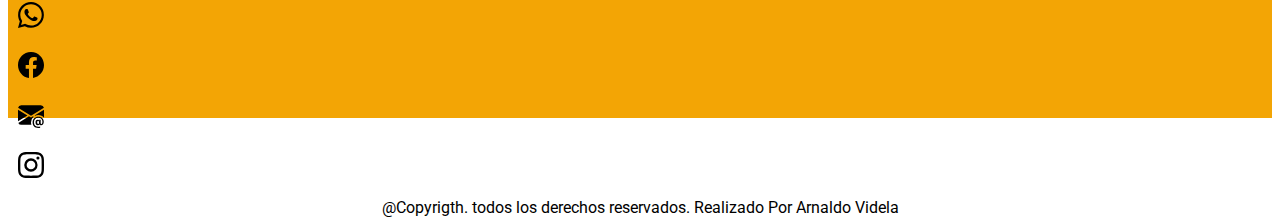
==== commit 47bf590f: "Update equipos.html" ====
--- a/equipos.html
+++ b/equipos.html
@@ -206,7 +206,7 @@
         </ul>
         </div>
         <div class="modal-footer" style=" background-color: #8d898971; color:black;">
-          <button type="button" class="btn btn-secondary" data-bs-dismiss="modal" style="background-color:#F3A505;">Cerrar</button>
+          <button type="button" class="btn btn-secondary" data-bs-dismiss="modal" style="background-color:#F3A505;color:black;">Cerrar</button>
         </div>
       </div>
     </div>
@@ -265,7 +265,7 @@
           </ul>
           </div>
           <div class="modal-footer" style=" background-color: #8d898971; color:black;">
-            <button type="button" class="btn btn-secondary" data-bs-dismiss="modal" style="background-color:#F3A505;">Cerrar</button>
+            <button type="button" class="btn btn-secondary" data-bs-dismiss="modal" style="background-color:#F3A505;color:black;">Cerrar</button>
          </div>
         </div>
       </div>
@@ -326,7 +326,7 @@
           </ul>
           </div>
           <div class="modal-footer" style=" background-color: #8d898971; color:black;">
-            <button type="button" class="btn btn-secondary" data-bs-dismiss="modal" style="background-color:#F3A505;">Cerrar</button>
+            <button type="button" class="btn btn-secondary" data-bs-dismiss="modal" style="background-color:#F3A505;color:black;">Cerrar</button>
          </div>
         </div>
       </div>
@@ -386,7 +386,7 @@
             </ul>
             </div>
             <div class="modal-footer" style=" background-color: #8d898971; color:black;">
-              <button type="button" class="btn btn-secondary" data-bs-dismiss="modal" style="background-color:#F3A505;">Cerrar</button>
+              <button type="button" class="btn btn-secondary" data-bs-dismiss="modal" style="background-color:#F3A505;color:black;">Cerrar</button>
            </div>
           </div>
         </div>
@@ -451,7 +451,7 @@
           </ul>
           </div>
           <div class="modal-footer" style=" background-color: #8d898971; color:black;">
-            <button type="button" class="btn btn-secondary" data-bs-dismiss="modal" style="background-color:#F3A505;">Cerrar</button>
+            <button type="button" class="btn btn-secondary" data-bs-dismiss="modal" style="background-color:#F3A505;color:black;">Cerrar</button>
          </div>
         </div>
       </div>
@@ -514,7 +514,7 @@
             </ul>
             </div>
             <div class="modal-footer" style=" background-color: #8d898971;color:black;">
-              <button type="button" class="btn btn-secondary" data-bs-dismiss="modal" style="background-color:#F3A505;">Cerrar</button>
+              <button type="button" class="btn btn-secondary" data-bs-dismiss="modal" style="background-color:#F3A505;color:black;">Cerrar</button>
            </div>
           </div>
         </div>
@@ -526,65 +526,87 @@
 
 </body>
 
-  <footer style="background-color:#f3a505;">
-  <div class="container-fluid"> 
-        <div class="row ">
-          <div class="col-md-12">
-            <p>@Copyrigth. todos los derechos reservados. Realizado Por Arnaldo Videla</p>
-          </div>
-
-            <div class="row"> 
-           <div class="col-md-12" style="text-align: right;">
+   
+    <footer style="background-color:#f3a505;">
+<div class="container-fluid"> 
+ <div class="row">
+ <div class="col-md-8" style="margin-top:10px;padding-top:10px; text-align:center;">
+ <img src="imagenes/logo/logoterra.png" alt="imglogofooter" width="300" height="100">
+</div>
+  
+        
+ 
+
+        
+           <div class="col-md-1"  style="margin-top:10px;padding-top:10px;">
                 <!-- Icono de WhatsApp en gris como enlace -->
                 <a href="https://wa.me/2646157410" style="color:black;>
                     <i class="bi bi-whatsapp"></i>
-                     <svg xmlns="http://www.w3.org/2000/svg" width="30" height="30" fill="currentColor" class="bi bi-whatsapp" viewBox="0 0 16 16">
+                     <svg xmlns="http://www.w3.org/2000/svg" width="26" height="26" fill="currentColor" class="bi bi-whatsapp" viewBox="0 0 16 16">
   <path d="M13.601 2.326A7.854 7.854 0 0 0 7.994 0C3.627 0 .068 3.558.064 7.926c0 1.399.366 2.76 1.057 3.965L0 16l4.204-1.102a7.933 7.933 0 0 0 3.79.965h.004c4.368 0 7.926-3.558 7.93-7.93A7.898 7.898 0 0 0 13.6 2.326zM7.994 14.521a6.573 6.573 0 0 1-3.356-.92l-.24-.144-2.494.654.666-2.433-.156-.251a6.56 6.56 0 0 1-1.007-3.505c0-3.626 2.957-6.584 6.591-6.584a6.56 6.56 0 0 1 4.66 1.931 6.557 6.557 0 0 1 1.928 4.66c-.004 3.639-2.961 6.592-6.592 6.592zm3.615-4.934c-.197-.099-1.17-.578-1.353-.646-.182-.065-.315-.099-.445.099-.133.197-.513.646-.627.775-.114.133-.232.148-.43.05-.197-.1-.836-.308-1.592-.985-.59-.525-.985-1.175-1.103-1.372-.114-.198-.011-.304.088-.403.087-.088.197-.232.296-.346.1-.114.133-.198.198-.33.065-.134.034-.248-.015-.347-.05-.099-.445-1.076-.612-1.47-.16-.389-.323-.335-.445-.34-.114-.007-.247-.007-.38-.007a.729.729 0 0 0-.529.247c-.182.198-.691.677-.691 1.654 0 .977.71 1.916.81 2.049.098.133 1.394 2.132 3.383 2.992.47.205.84.326 1.129.418.475.152.904.129 1.246.08.38-.058 1.171-.48 1.338-.943.164-.464.164-.86.114-.943-.049-.084-.182-.133-.38-.232z"/>
 </svg>
                 </a>
             </div>
-        </div>
-
-
-   <div class="row">
- <div class="col-md-12 " style="text-align: right;">
+       
+
+
+   
+ <div class="col-md-1" style="margin-top:10px;padding-top:10px;">
                 <a href="https://www.facebook.com/nanoVidela13 " style="color:black;>
                     <i class="bi bi-facebook"></i>
-                    <svg xmlns="http://www.w3.org/2000/svg" width="30" height="30" fill="currentColor" class="bi bi-facebook" viewBox="0 0 16 16" >
+                    <svg xmlns="http://www.w3.org/2000/svg" width="26" height="26" fill="currentColor" class="bi bi-facebook" viewBox="0 0 16 16" >
   <path d="M16 8.049c0-4.446-3.582-8.05-8-8.05C3.58 0-.002 3.603-.002 8.05c0 4.017 2.926 7.347 6.75 7.951v-5.625h-2.03V8.05H6.75V6.275c0-2.017 1.195-3.131 3.022-3.131.876 0 1.791.157 1.791.157v1.98h-1.009c-.993 0-1.303.621-1.303 1.258v1.51h2.218l-.354 2.326H9.25V16c3.824-.604 6.75-3.934 6.75-7.951"/>
 </svg>
                 </a>
             </div>
-        </div> 
-    
-    
-       <div class="row">    
-   <div class="col-md-12" style="text-align: right;">
-                <!-- Icono de WhatsApp en gris como enlace -->
+       
+    
+    
+      
+   <div class="col-md-1 "  style="margin-top:10px;padding-top:10px;">
+
                 <a href=" mailto: arnaldoemanuelvidela3@gmail.com" style="color:black;>
                     <i class="bi bi-envelope-at-fill"></i>
-                     <svg xmlns="http://www.w3.org/2000/svg" width="30" height="30" fill="currentColor" class="bi bi-envelope-at-fill" viewBox="0 0 16 16">
+                     <svg xmlns="http://www.w3.org/2000/svg" width="26" height="26" fill="currentColor" class="bi bi-envelope-at-fill" viewBox="0 0 16 16">
   <path d="M2 2A2 2 0 0 0 .05 3.555L8 8.414l7.95-4.859A2 2 0 0 0 14 2zm-2 9.8V4.698l5.803 3.546L0 11.801Zm6.761-2.97-6.57 4.026A2 2 0 0 0 2 14h6.256A4.493 4.493 0 0 1 8 12.5a4.49 4.49 0 0 1 1.606-3.446l-.367-.225L8 9.586l-1.239-.757ZM16 9.671V4.697l-5.803 3.546.338.208A4.482 4.482 0 0 1 12.5 8c1.414 0 2.675.652 3.5 1.671"/>
   <path d="M15.834 12.244c0 1.168-.577 2.025-1.587 2.025-.503 0-1.002-.228-1.12-.648h-.043c-.118.416-.543.643-1.015.643-.77 0-1.259-.542-1.259-1.434v-.529c0-.844.481-1.4 1.26-1.4.585 0 .87.333.953.63h.03v-.568h.905v2.19c0 .272.18.42.411.42.315 0 .639-.415.639-1.39v-.118c0-1.277-.95-2.326-2.484-2.326h-.04c-1.582 0-2.64 1.067-2.64 2.724v.157c0 1.867 1.237 2.654 2.57 2.654h.045c.507 0 .935-.07 1.18-.18v.731c-.219.1-.643.175-1.237.175h-.044C10.438 16 9 14.82 9 12.646v-.214C9 10.36 10.421 9 12.485 9h.035c2.12 0 3.314 1.43 3.314 3.034zm-4.04.21v.227c0 .586.227.8.581.8.31 0 .564-.17.564-.743v-.367c0-.516-.275-.708-.572-.708-.346 0-.573.245-.573.791Z"/>
 </svg>
                    
                 </a>
             </div>
-       </div>
+       
            
         
  
-      <div class="row edit">
-         <div class="col-md-12" style="text-align:right;">
+    
+         <div class="col-md-1" style="margin-top:10px;padding-top:10px;">
             <a href="https://instagram.com/emanuel_videla9" style="color:black;">
-                <i class="bi bi-instagram"></i></a>
-             <svg xmlns="http://www.w3.org/2000/svg" width="30" height="30" fill="currentColor" class="bi bi-instagram" viewBox="0 0 16 16">
+                <i class="bi bi-instagram"></i> <svg xmlns="http://www.w3.org/2000/svg" width="26" height="26" fill="currentColor" class="bi bi-instagram" viewBox="0 0 16 16">
   <path d="M8 0C5.829 0 5.556.01 4.703.048 3.85.088 3.269.222 2.76.42a3.917 3.917 0 0 0-1.417.923A3.927 3.927 0 0 0 .42 2.76C.222 3.268.087 3.85.048 4.7.01 5.555 0 5.827 0 8.001c0 2.172.01 2.444.048 3.297.04.852.174 1.433.372 1.942.205.526.478.972.923 1.417.444.445.89.719 1.416.923.51.198 1.09.333 1.942.372C5.555 15.99 5.827 16 8 16s2.444-.01 3.298-.048c.851-.04 1.434-.174 1.943-.372a3.916 3.916 0 0 0 1.416-.923c.445-.445.718-.891.923-1.417.197-.509.332-1.09.372-1.942C15.99 10.445 16 10.173 16 8s-.01-2.445-.048-3.299c-.04-.851-.175-1.433-.372-1.941a3.926 3.926 0 0 0-.923-1.417A3.911 3.911 0 0 0 13.24.42c-.51-.198-1.092-.333-1.943-.372C10.443.01 10.172 0 7.998 0h.003zm-.717 1.442h.718c2.136 0 2.389.007 3.232.046.78.035 1.204.166 1.486.275.373.145.64.319.92.599.28.28.453.546.598.92.11.281.24.705.275 1.485.039.843.047 1.096.047 3.231s-.008 2.389-.047 3.232c-.035.78-.166 1.203-.275 1.485a2.47 2.47 0 0 1-.599.919c-.28.28-.546.453-.92.598-.28.11-.704.24-1.485.276-.843.038-1.096.047-3.232.047s-2.39-.009-3.233-.047c-.78-.036-1.203-.166-1.485-.276a2.478 2.478 0 0 1-.92-.598 2.48 2.48 0 0 1-.6-.92c-.109-.281-.24-.705-.275-1.485-.038-.843-.046-1.096-.046-3.233 0-2.136.008-2.388.046-3.231.036-.78.166-1.204.276-1.486.145-.373.319-.64.599-.92.28-.28.546-.453.92-.598.282-.11.705-.24 1.485-.276.738-.034 1.024-.044 2.515-.045v.002zm4.988 1.328a.96.96 0 1 0 0 1.92.96.96 0 0 0 0-1.92zm-4.27 1.122a4.109 4.109 0 1 0 0 8.217 4.109 4.109 0 0 0 0-8.217zm0 1.441a2.667 2.667 0 1 1 0 5.334 2.667 2.667 0 0 1 0-5.334"/>
 </svg>
-          </div>
-        </div> 
+                </a>
+
+          </div>
+         
     
      </div>
+    
+         <div class="row">
+            <div class="col-md-12" style="text-align:center;">
+                <p>@Copyrigth. todos los derechos reservados. Realizado Por Arnaldo Videla</p>
+            </div>
+        </div>
+
+</div>
+        
       </footer>
-<script src="https://cdn.jsdelivr.net/npm/bootstrap@5.3.2/dist/js/bootstrap.bundle.min.js"></script>
+      
+      <script src="https://cdn.jsdelivr.net/npm/bootstrap@5.3.2/dist/js/bootstrap.bundle.min.js" integrity="sha384-C6RzsynM9kWDrMNeT87bh95OGNyZPhcTNXj1NW7RuBCsyN/o0jlpcV8Qyq46cDfL" crossorigin="anonymous"></script>
+    <script src="https://cdn.jsdelivr.net/npm/@popperjs/core@2.11.8/dist/umd/popper.min.js" integrity="sha384-I7E8VVD/ismYTF4hNIPjVp/Zjvgyol6VFvRkX/vR+Vc4jQkC+hVqc2pM8ODewa9r" crossorigin="anonymous"></script>
+<script src="https://cdn.jsdelivr.net/npm/bootstrap@5.3.2/dist/js/bootstrap.min.js" integrity="sha384-BBtl+eGJRgqQAUMxJ7pMwbEyER4l1g+O15P+16Ep7Q9Q+zqX6gSbd85u4mG4QzX+" crossorigin="anonymous"></script>  
+    <script src="https://code.jquery.com/jquery-3.6.0.min.js"></script>
+   <script src="https://cdn.jsdelivr.net/npm/bootstrap@5.3.2/dist/js/bootstrap.bundle.min.js" integrity="sha384-C6RzsynM9kWDrMNeT87bh95OGNyZPhcTNXj1NW7RuBCsyN/o0jlpcV8Qyq46cDfL" crossorigin="anonymous"></script>
+    
+   
+    
 </html>
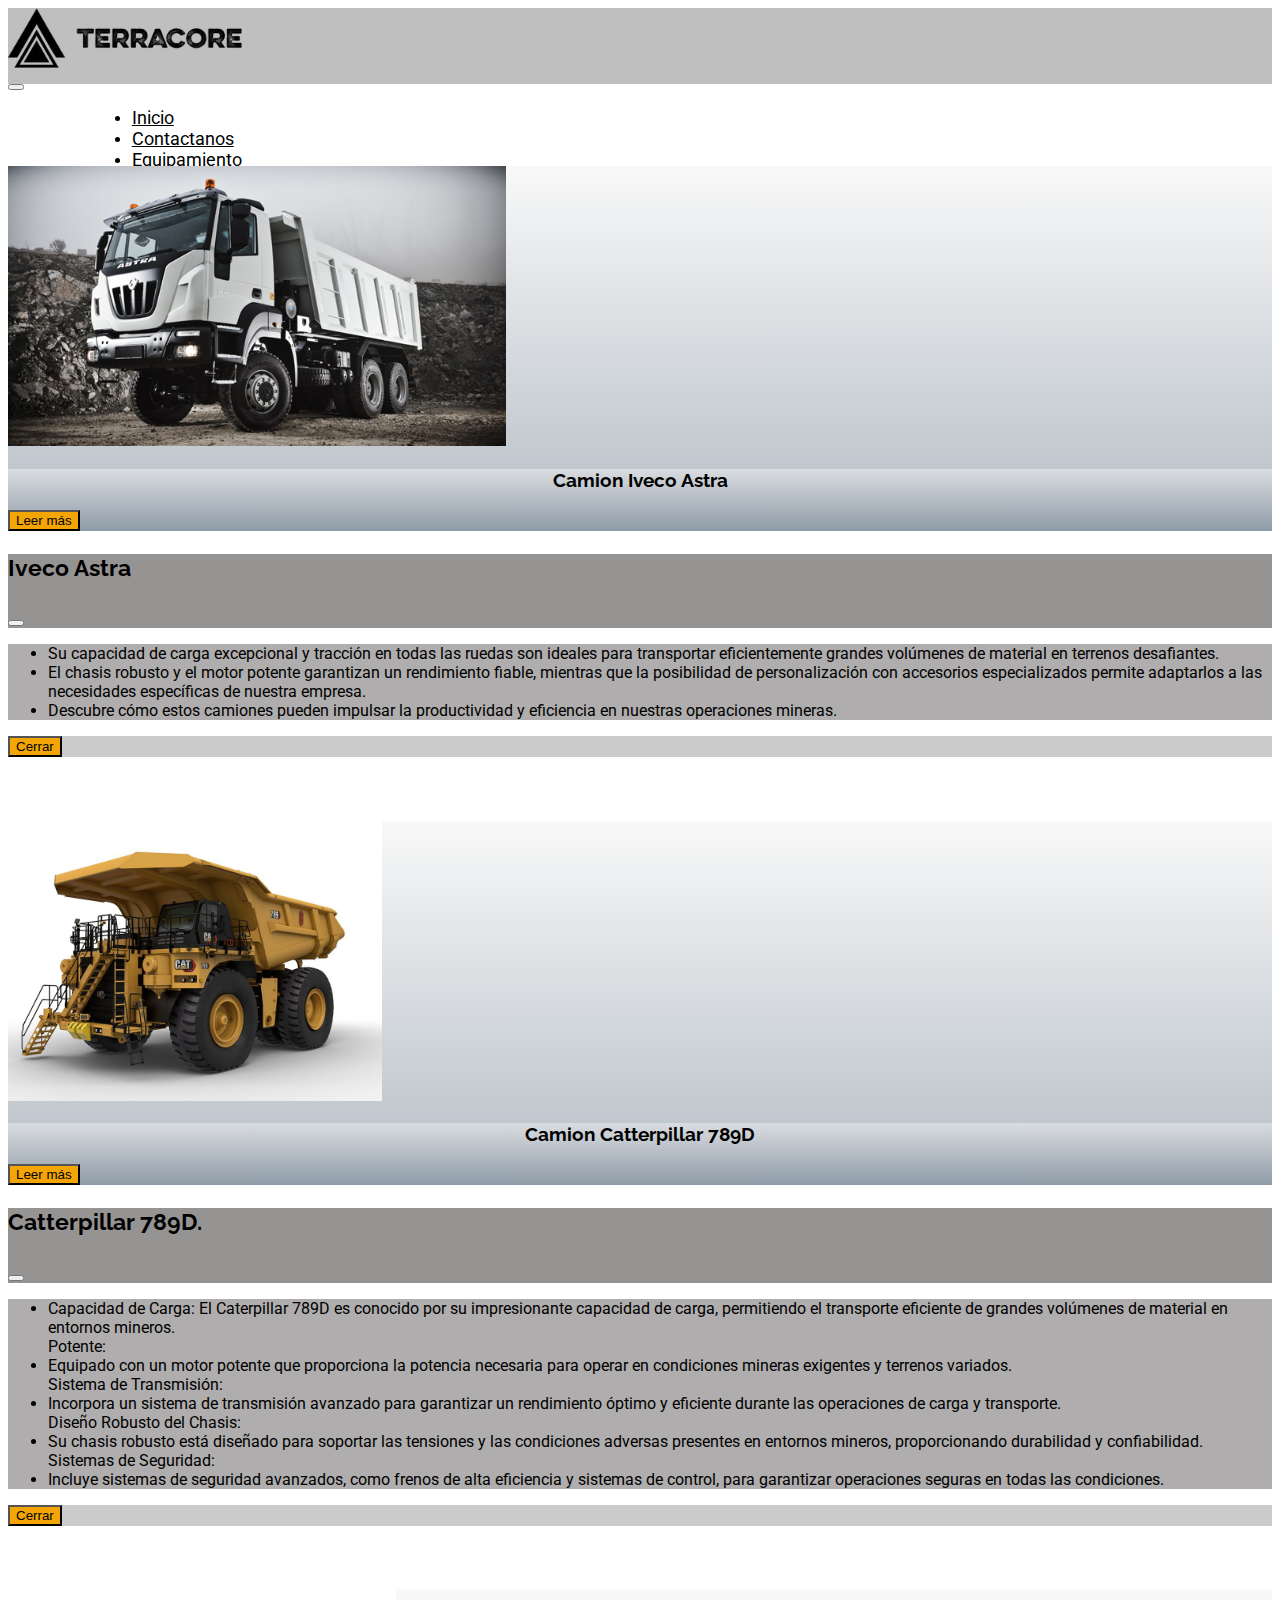
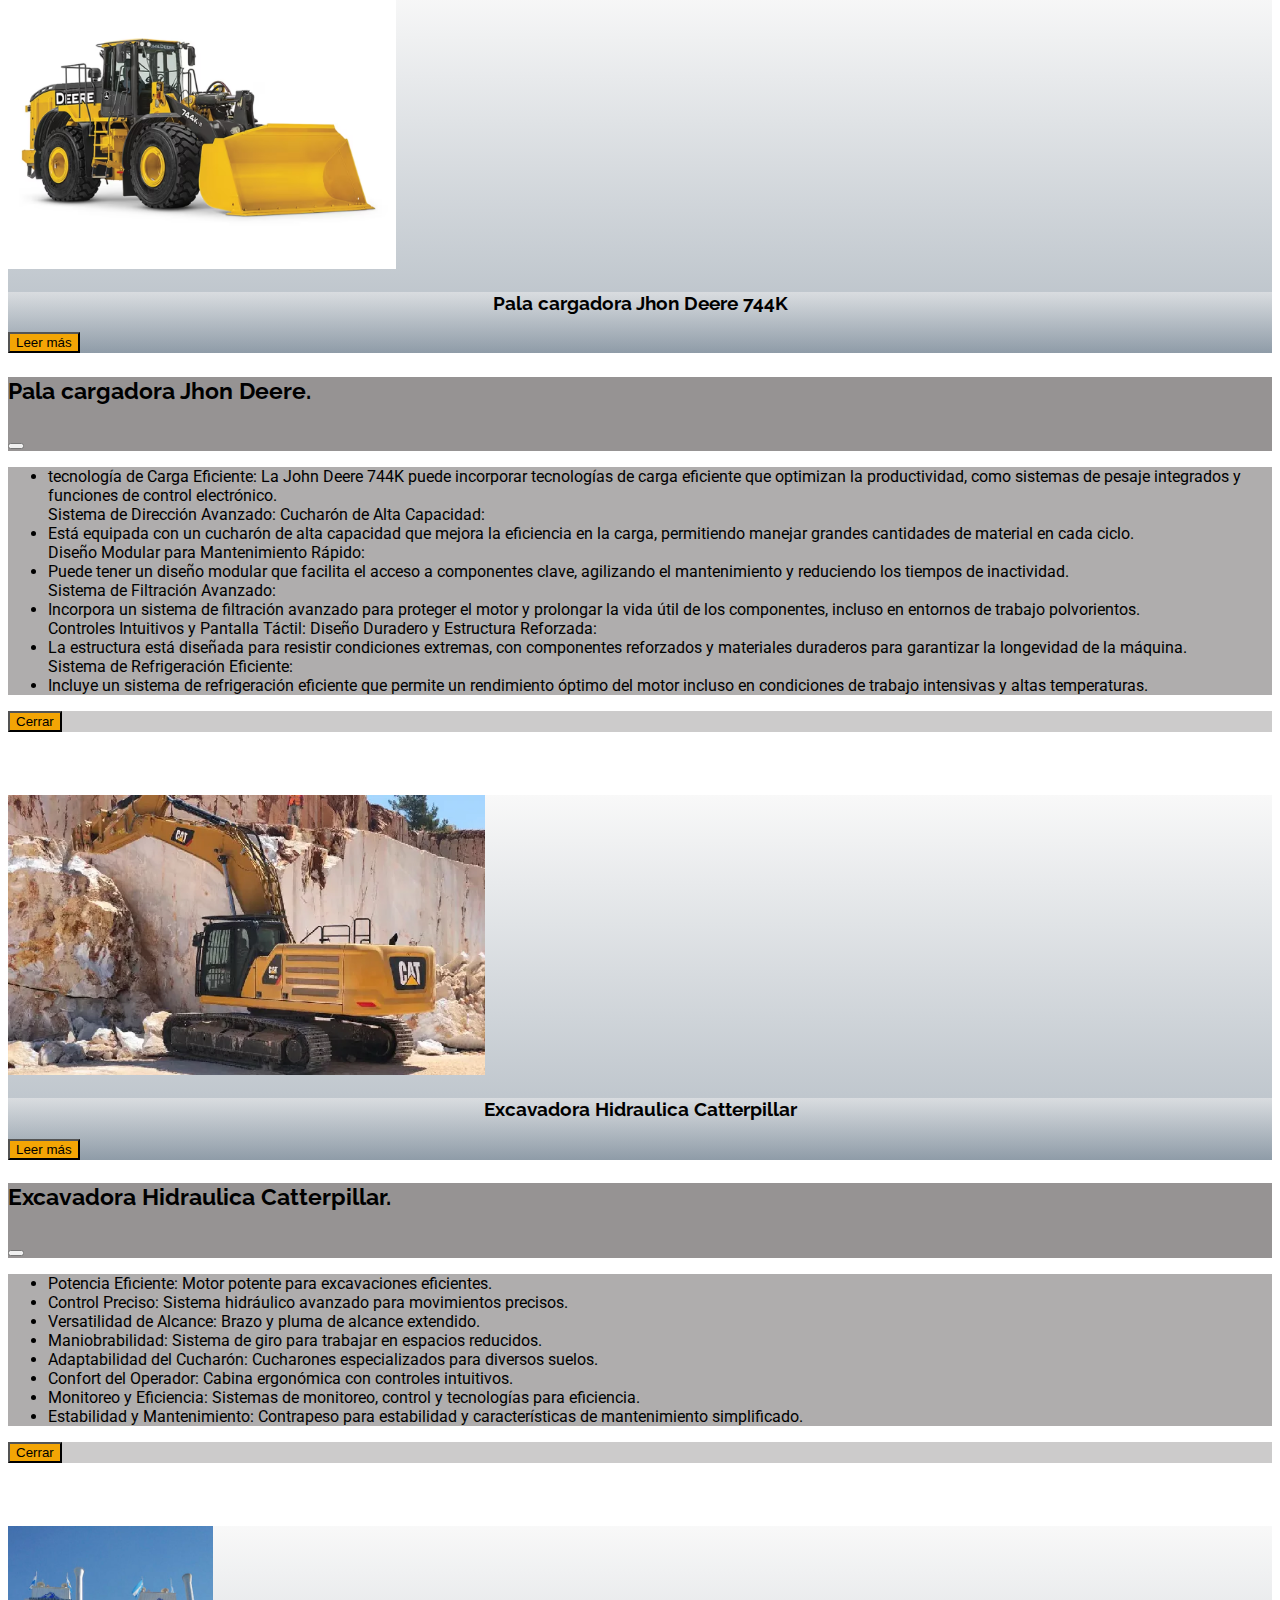
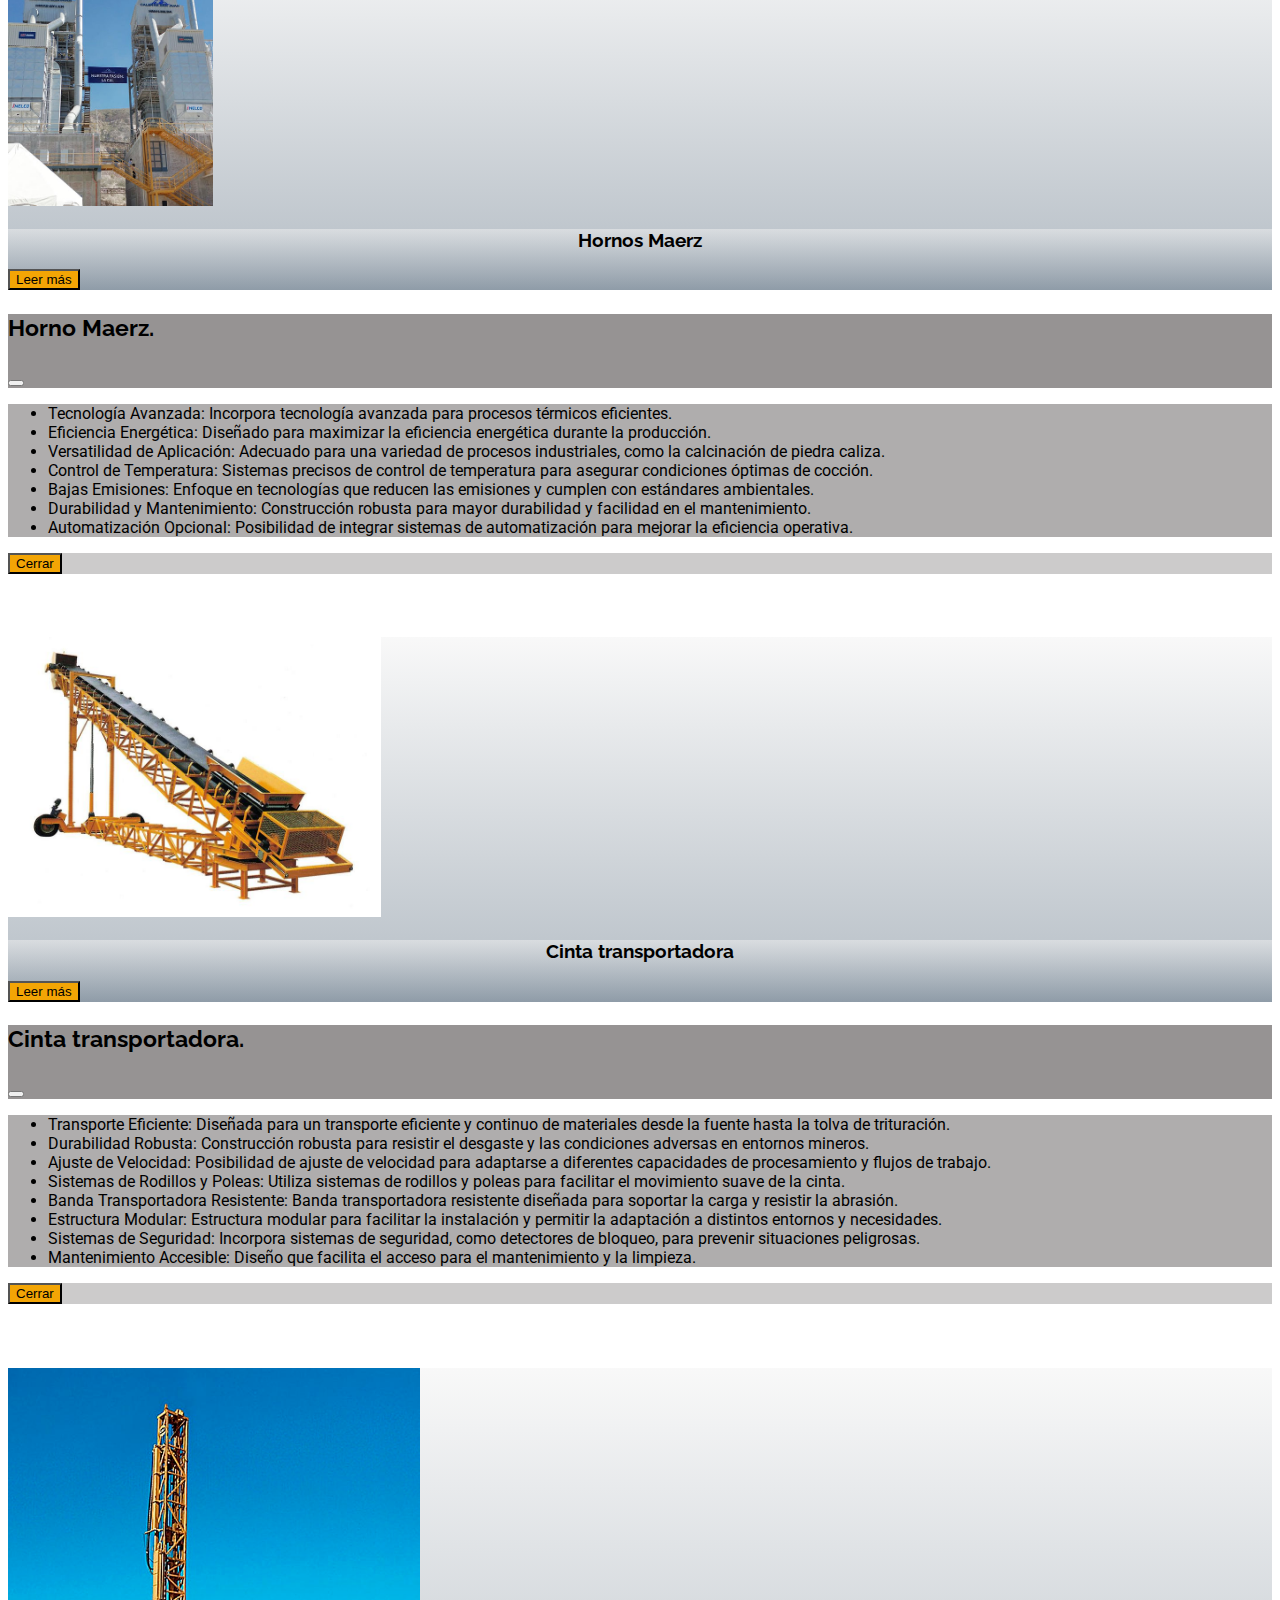
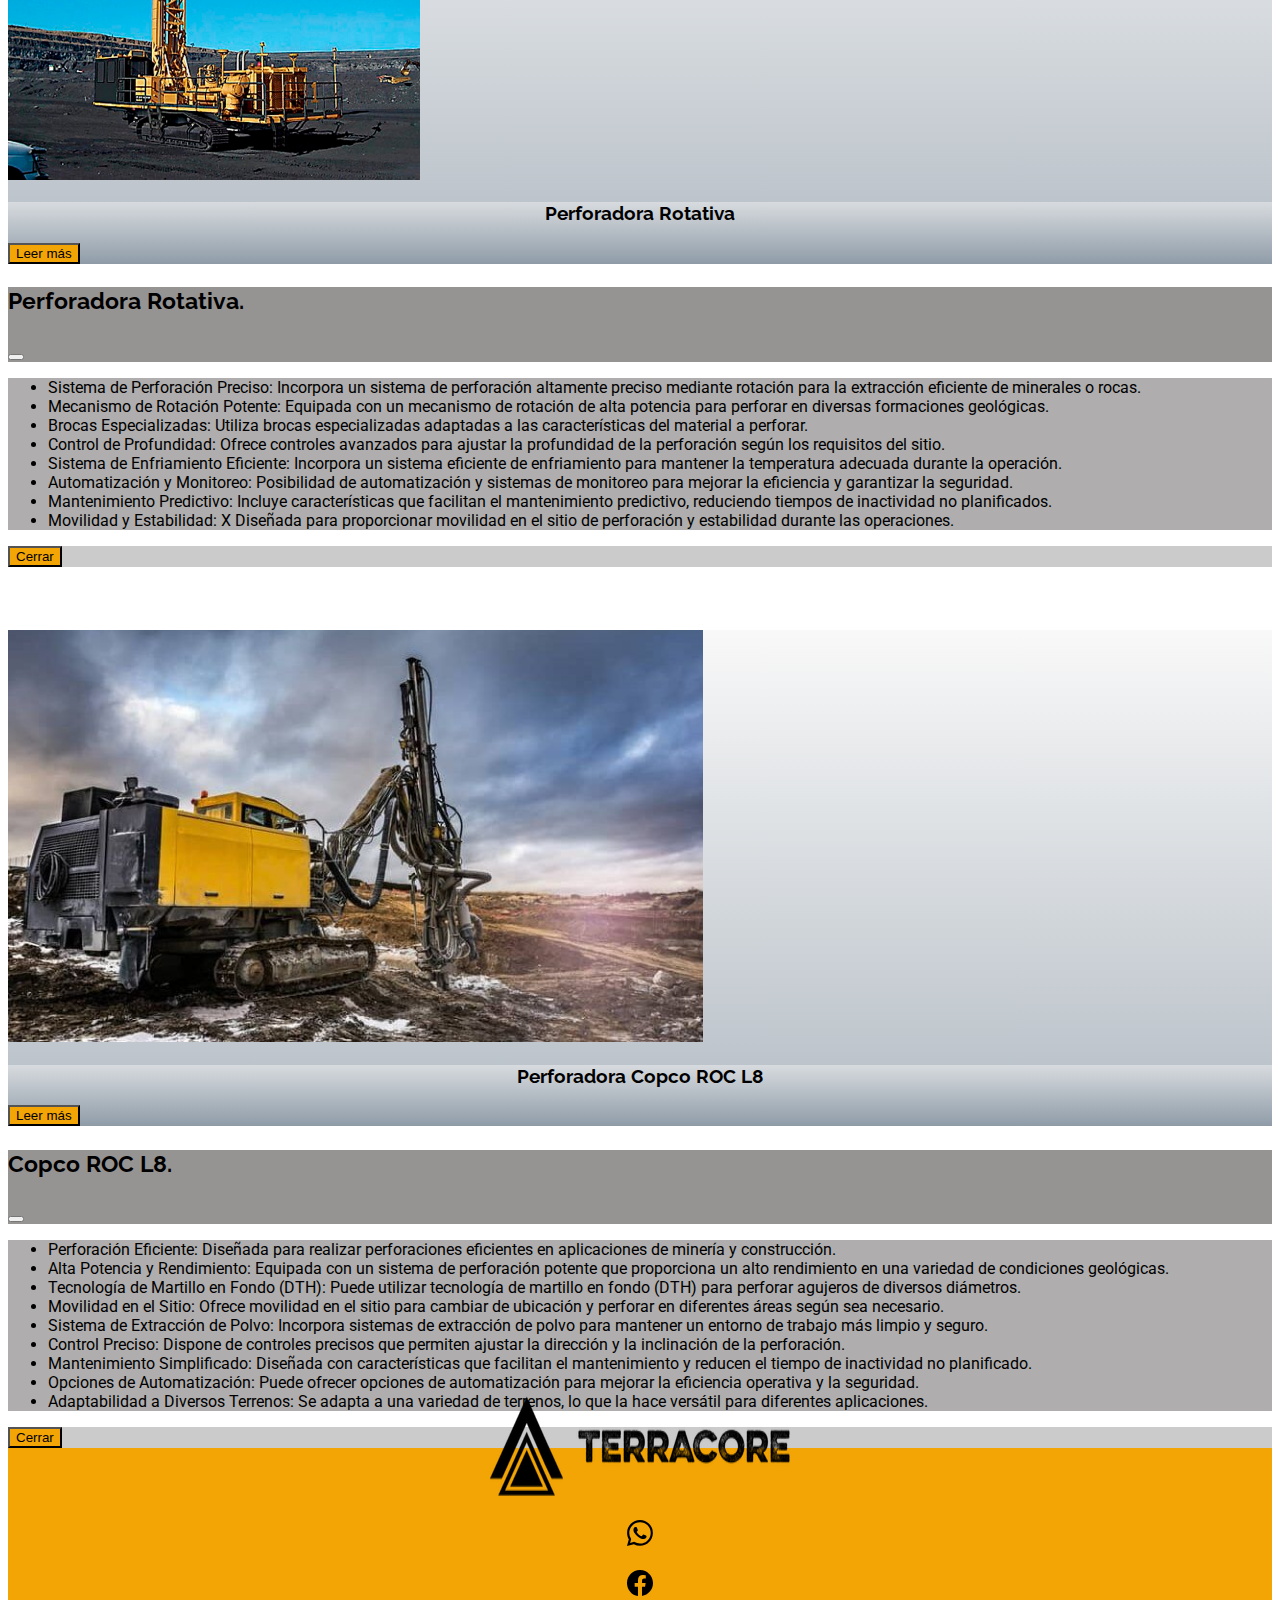
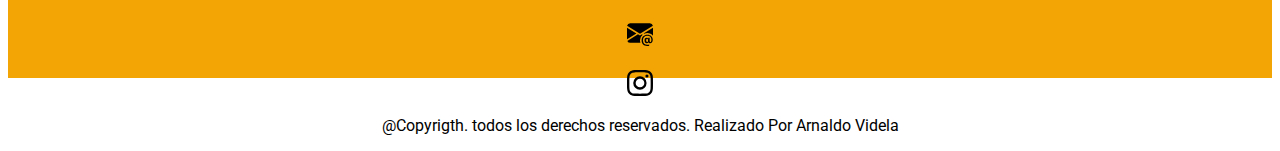
==== commit f36e5e1d: "Update equipos.html" ====
--- a/equipos.html
+++ b/equipos.html
@@ -528,85 +528,134 @@
 
    
     <footer style="background-color:#f3a505;">
-<div class="container-fluid"> 
- <div class="row">
- <div class="col-md-8" style="margin-top:10px;padding-top:10px; text-align:center;">
- <img src="imagenes/logo/logoterra.png" alt="imglogofooter" width="300" height="100">
-</div>
+
+        <div class="container-fluid"> 
+
+ 
+            <div class="row">
+ 
+                <div class="col-md-7" style="margin-top:10px;padding-top:10px; text-align:center;">
+ 
+                    <img src="imagenes/logo/logoterra.png" alt="imglogofooter" width="300" height="100">
+
+                </div>
   
         
  
 
         
-           <div class="col-md-1"  style="margin-top:10px;padding-top:10px;">
-                <!-- Icono de WhatsApp en gris como enlace -->
-                <a href="https://wa.me/2646157410" style="color:black;>
-                    <i class="bi bi-whatsapp"></i>
-                     <svg xmlns="http://www.w3.org/2000/svg" width="26" height="26" fill="currentColor" class="bi bi-whatsapp" viewBox="0 0 16 16">
-  <path d="M13.601 2.326A7.854 7.854 0 0 0 7.994 0C3.627 0 .068 3.558.064 7.926c0 1.399.366 2.76 1.057 3.965L0 16l4.204-1.102a7.933 7.933 0 0 0 3.79.965h.004c4.368 0 7.926-3.558 7.93-7.93A7.898 7.898 0 0 0 13.6 2.326zM7.994 14.521a6.573 6.573 0 0 1-3.356-.92l-.24-.144-2.494.654.666-2.433-.156-.251a6.56 6.56 0 0 1-1.007-3.505c0-3.626 2.957-6.584 6.591-6.584a6.56 6.56 0 0 1 4.66 1.931 6.557 6.557 0 0 1 1.928 4.66c-.004 3.639-2.961 6.592-6.592 6.592zm3.615-4.934c-.197-.099-1.17-.578-1.353-.646-.182-.065-.315-.099-.445.099-.133.197-.513.646-.627.775-.114.133-.232.148-.43.05-.197-.1-.836-.308-1.592-.985-.59-.525-.985-1.175-1.103-1.372-.114-.198-.011-.304.088-.403.087-.088.197-.232.296-.346.1-.114.133-.198.198-.33.065-.134.034-.248-.015-.347-.05-.099-.445-1.076-.612-1.47-.16-.389-.323-.335-.445-.34-.114-.007-.247-.007-.38-.007a.729.729 0 0 0-.529.247c-.182.198-.691.677-.691 1.654 0 .977.71 1.916.81 2.049.098.133 1.394 2.132 3.383 2.992.47.205.84.326 1.129.418.475.152.904.129 1.246.08.38-.058 1.171-.48 1.338-.943.164-.464.164-.86.114-.943-.049-.084-.182-.133-.38-.232z"/>
-</svg>
-                </a>
-            </div>
+           
+                <div class="col-md-1"  style="margin-top:10px;padding-top:10px;">
+                
+                    <!-- Icono de WhatsApp en gris como enlace -->
+                
+                    <a href="https://wa.me/2646157410" style="color:black;>
+                   
+                        <i class="bi bi-whatsapp"></i>
+                     
+                        <svg xmlns="http://www.w3.org/2000/svg" width="26" height="26" fill="currentColor" class="bi bi-whatsapp" viewBox="0 0 16 16">
+  
+                            <path d="M13.601 2.326A7.854 7.854 0 0 0 7.994 0C3.627 0 .068 3.558.064 7.926c0 1.399.366 2.76 1.057 3.965L0 16l4.204-1.102a7.933 7.933 0 0 0 3.79.965h.004c4.368 0 7.926-3.558 7.93-7.93A7.898 7.898 0 0 0 13.6 2.326zM7.994 14.521a6.573 6.573 0 0 1-3.356-.92l-.24-.144-2.494.654.666-2.433-.156-.251a6.56 6.56 0 0 1-1.007-3.505c0-3.626 2.957-6.584 6.591-6.584a6.56 6.56 0 0 1 4.66 1.931 6.557 6.557 0 0 1 1.928 4.66c-.004 3.639-2.961 6.592-6.592 6.592zm3.615-4.934c-.197-.099-1.17-.578-1.353-.646-.182-.065-.315-.099-.445.099-.133.197-.513.646-.627.775-.114.133-.232.148-.43.05-.197-.1-.836-.308-1.592-.985-.59-.525-.985-1.175-1.103-1.372-.114-.198-.011-.304.088-.403.087-.088.197-.232.296-.346.1-.114.133-.198.198-.33.065-.134.034-.248-.015-.347-.05-.099-.445-1.076-.612-1.47-.16-.389-.323-.335-.445-.34-.114-.007-.247-.007-.38-.007a.729.729 0 0 0-.529.247c-.182.198-.691.677-.691 1.654 0 .977.71 1.916.81 2.049.098.133 1.394 2.132 3.383 2.992.47.205.84.326 1.129.418.475.152.904.129 1.246.08.38-.058 1.171-.48 1.338-.943.164-.464.164-.86.114-.943-.049-.084-.182-.133-.38-.232z"/>
+
+                        </svg>
+               
+                    </a>
+            
+                </div>
        
 
 
    
- <div class="col-md-1" style="margin-top:10px;padding-top:10px;">
-                <a href="https://www.facebook.com/nanoVidela13 " style="color:black;>
-                    <i class="bi bi-facebook"></i>
-                    <svg xmlns="http://www.w3.org/2000/svg" width="26" height="26" fill="currentColor" class="bi bi-facebook" viewBox="0 0 16 16" >
-  <path d="M16 8.049c0-4.446-3.582-8.05-8-8.05C3.58 0-.002 3.603-.002 8.05c0 4.017 2.926 7.347 6.75 7.951v-5.625h-2.03V8.05H6.75V6.275c0-2.017 1.195-3.131 3.022-3.131.876 0 1.791.157 1.791.157v1.98h-1.009c-.993 0-1.303.621-1.303 1.258v1.51h2.218l-.354 2.326H9.25V16c3.824-.604 6.75-3.934 6.75-7.951"/>
-</svg>
-                </a>
-            </div>
+ 
+                <div class="col-md-1" style="margin-top:10px;padding-top:10px;">
+                
+                    <a href="https://www.facebook.com/nanoVidela13 " style="color:black;>
+                    
+                        <i class="bi bi-facebook"></i>
+                    
+                        <svg xmlns="http://www.w3.org/2000/svg" width="26" height="26" fill="currentColor" class="bi bi-facebook" viewBox="0 0 16 16" >
+  
+                            <path d="M16 8.049c0-4.446-3.582-8.05-8-8.05C3.58 0-.002 3.603-.002 8.05c0 4.017 2.926 7.347 6.75 7.951v-5.625h-2.03V8.05H6.75V6.275c0-2.017 1.195-3.131 3.022-3.131.876 0 1.791.157 1.791.157v1.98h-1.009c-.993 0-1.303.621-1.303 1.258v1.51h2.218l-.354 2.326H9.25V16c3.824-.604 6.75-3.934 6.75-7.951"/>
+
+                        </svg>
+                
+                    </a>
+            
+                </div>
        
     
     
       
-   <div class="col-md-1 "  style="margin-top:10px;padding-top:10px;">
-
-                <a href=" mailto: arnaldoemanuelvidela3@gmail.com" style="color:black;>
-                    <i class="bi bi-envelope-at-fill"></i>
-                     <svg xmlns="http://www.w3.org/2000/svg" width="26" height="26" fill="currentColor" class="bi bi-envelope-at-fill" viewBox="0 0 16 16">
-  <path d="M2 2A2 2 0 0 0 .05 3.555L8 8.414l7.95-4.859A2 2 0 0 0 14 2zm-2 9.8V4.698l5.803 3.546L0 11.801Zm6.761-2.97-6.57 4.026A2 2 0 0 0 2 14h6.256A4.493 4.493 0 0 1 8 12.5a4.49 4.49 0 0 1 1.606-3.446l-.367-.225L8 9.586l-1.239-.757ZM16 9.671V4.697l-5.803 3.546.338.208A4.482 4.482 0 0 1 12.5 8c1.414 0 2.675.652 3.5 1.671"/>
-  <path d="M15.834 12.244c0 1.168-.577 2.025-1.587 2.025-.503 0-1.002-.228-1.12-.648h-.043c-.118.416-.543.643-1.015.643-.77 0-1.259-.542-1.259-1.434v-.529c0-.844.481-1.4 1.26-1.4.585 0 .87.333.953.63h.03v-.568h.905v2.19c0 .272.18.42.411.42.315 0 .639-.415.639-1.39v-.118c0-1.277-.95-2.326-2.484-2.326h-.04c-1.582 0-2.64 1.067-2.64 2.724v.157c0 1.867 1.237 2.654 2.57 2.654h.045c.507 0 .935-.07 1.18-.18v.731c-.219.1-.643.175-1.237.175h-.044C10.438 16 9 14.82 9 12.646v-.214C9 10.36 10.421 9 12.485 9h.035c2.12 0 3.314 1.43 3.314 3.034zm-4.04.21v.227c0 .586.227.8.581.8.31 0 .564-.17.564-.743v-.367c0-.516-.275-.708-.572-.708-.346 0-.573.245-.573.791Z"/>
-</svg>
+   
+                <div class="col-md-1 "  style="margin-top:10px;padding-top:10px;">
+ 
+                    <a href=" mailto: arnaldoemanuelvidela3@gmail.com" style="color:black;>
+                    
+                        <i class="bi bi-envelope-at-fill"></i>
+                     
+                        <svg xmlns="http://www.w3.org/2000/svg" width="26" height="26" fill="currentColor" class="bi bi-envelope-at-fill" viewBox="0 0 16 16">
+  
+                            <path d="M2 2A2 2 0 0 0 .05 3.555L8 8.414l7.95-4.859A2 2 0 0 0 14 2zm-2 9.8V4.698l5.803 3.546L0 11.801Zm6.761-2.97-6.57 4.026A2 2 0 0 0 2 14h6.256A4.493 4.493 0 0 1 8 12.5a4.49 4.49 0 0 1 1.606-3.446l-.367-.225L8 9.586l-1.239-.757ZM16 9.671V4.697l-5.803 3.546.338.208A4.482 4.482 0 0 1 12.5 8c1.414 0 2.675.652 3.5 1.671"/>
+  
+                            <path d="M15.834 12.244c0 1.168-.577 2.025-1.587 2.025-.503 0-1.002-.228-1.12-.648h-.043c-.118.416-.543.643-1.015.643-.77 0-1.259-.542-1.259-1.434v-.529c0-.844.481-1.4 1.26-1.4.585 0 .87.333.953.63h.03v-.568h.905v2.19c0 .272.18.42.411.42.315 0 .639-.415.639-1.39v-.118c0-1.277-.95-2.326-2.484-2.326h-.04c-1.582 0-2.64 1.067-2.64 2.724v.157c0 1.867 1.237 2.654 2.57 2.654h.045c.507 0 .935-.07 1.18-.18v.731c-.219.1-.643.175-1.237.175h-.044C10.438 16 9 14.82 9 12.646v-.214C9 10.36 10.421 9 12.485 9h.035c2.12 0 3.314 1.43 3.314 3.034zm-4.04.21v.227c0 .586.227.8.581.8.31 0 .564-.17.564-.743v-.367c0-.516-.275-.708-.572-.708-.346 0-.573.245-.573.791Z"/>
+
+                        </svg>
                    
-                </a>
-            </div>
+                
+                    </a>
+
+                </div>
        
-           
         
- 
-    
-         <div class="col-md-1" style="margin-top:10px;padding-top:10px;">
-            <a href="https://instagram.com/emanuel_videla9" style="color:black;">
-                <i class="bi bi-instagram"></i> <svg xmlns="http://www.w3.org/2000/svg" width="26" height="26" fill="currentColor" class="bi bi-instagram" viewBox="0 0 16 16">
-  <path d="M8 0C5.829 0 5.556.01 4.703.048 3.85.088 3.269.222 2.76.42a3.917 3.917 0 0 0-1.417.923A3.927 3.927 0 0 0 .42 2.76C.222 3.268.087 3.85.048 4.7.01 5.555 0 5.827 0 8.001c0 2.172.01 2.444.048 3.297.04.852.174 1.433.372 1.942.205.526.478.972.923 1.417.444.445.89.719 1.416.923.51.198 1.09.333 1.942.372C5.555 15.99 5.827 16 8 16s2.444-.01 3.298-.048c.851-.04 1.434-.174 1.943-.372a3.916 3.916 0 0 0 1.416-.923c.445-.445.718-.891.923-1.417.197-.509.332-1.09.372-1.942C15.99 10.445 16 10.173 16 8s-.01-2.445-.048-3.299c-.04-.851-.175-1.433-.372-1.941a3.926 3.926 0 0 0-.923-1.417A3.911 3.911 0 0 0 13.24.42c-.51-.198-1.092-.333-1.943-.372C10.443.01 10.172 0 7.998 0h.003zm-.717 1.442h.718c2.136 0 2.389.007 3.232.046.78.035 1.204.166 1.486.275.373.145.64.319.92.599.28.28.453.546.598.92.11.281.24.705.275 1.485.039.843.047 1.096.047 3.231s-.008 2.389-.047 3.232c-.035.78-.166 1.203-.275 1.485a2.47 2.47 0 0 1-.599.919c-.28.28-.546.453-.92.598-.28.11-.704.24-1.485.276-.843.038-1.096.047-3.232.047s-2.39-.009-3.233-.047c-.78-.036-1.203-.166-1.485-.276a2.478 2.478 0 0 1-.92-.598 2.48 2.48 0 0 1-.6-.92c-.109-.281-.24-.705-.275-1.485-.038-.843-.046-1.096-.046-3.233 0-2.136.008-2.388.046-3.231.036-.78.166-1.204.276-1.486.145-.373.319-.64.599-.92.28-.28.546-.453.92-.598.282-.11.705-.24 1.485-.276.738-.034 1.024-.044 2.515-.045v.002zm4.988 1.328a.96.96 0 1 0 0 1.92.96.96 0 0 0 0-1.92zm-4.27 1.122a4.109 4.109 0 1 0 0 8.217 4.109 4.109 0 0 0 0-8.217zm0 1.441a2.667 2.667 0 1 1 0 5.334 2.667 2.667 0 0 1 0-5.334"/>
-</svg>
-                </a>
-
-          </div>
          
-    
-     </div>
-    
-         <div class="row">
-            <div class="col-md-12" style="text-align:center;">
-                <p>@Copyrigth. todos los derechos reservados. Realizado Por Arnaldo Videla</p>
-            </div>
-        </div>
-
-</div>
+                <div class="col-md-1" style="margin-top:10px;padding-top:10px;">
+          
+                    <a href="https://instagram.com/emanuel_videla9" style="color:black;">
+              
+                        <i class="bi bi-instagram"></i> <svg xmlns="http://www.w3.org/2000/svg" width="26" height="26" fill="currentColor" class="bi bi-instagram" viewBox="0 0 16 16">
+  
+                            <path d="M8 0C5.829 0 5.556.01 4.703.048 3.85.088 3.269.222 2.76.42a3.917 3.917 0 0 0-1.417.923A3.927 3.927 0 0 0 .42 2.76C.222 3.268.087 3.85.048 4.7.01 5.555 0 5.827 0 8.001c0 2.172.01 2.444.048 3.297.04.852.174 1.433.372 1.942.205.526.478.972.923 1.417.444.445.89.719 1.416.923.51.198 1.09.333 1.942.372C5.555 15.99 5.827 16 8 16s2.444-.01 3.298-.048c.851-.04 1.434-.174 1.943-.372a3.916 3.916 0 0 0 1.416-.923c.445-.445.718-.891.923-1.417.197-.509.332-1.09.372-1.942C15.99 10.445 16 10.173 16 8s-.01-2.445-.048-3.299c-.04-.851-.175-1.433-.372-1.941a3.926 3.926 0 0 0-.923-1.417A3.911 3.911 0 0 0 13.24.42c-.51-.198-1.092-.333-1.943-.372C10.443.01 10.172 0 7.998 0h.003zm-.717 1.442h.718c2.136 0 2.389.007 3.232.046.78.035 1.204.166 1.486.275.373.145.64.319.92.599.28.28.453.546.598.92.11.281.24.705.275 1.485.039.843.047 1.096.047 3.231s-.008 2.389-.047 3.232c-.035.78-.166 1.203-.275 1.485a2.47 2.47 0 0 1-.599.919c-.28.28-.546.453-.92.598-.28.11-.704.24-1.485.276-.843.038-1.096.047-3.232.047s-2.39-.009-3.233-.047c-.78-.036-1.203-.166-1.485-.276a2.478 2.478 0 0 1-.92-.598 2.48 2.48 0 0 1-.6-.92c-.109-.281-.24-.705-.275-1.485-.038-.843-.046-1.096-.046-3.233 0-2.136.008-2.388.046-3.231.036-.78.166-1.204.276-1.486.145-.373.319-.64.599-.92.28-.28.546-.453.92-.598.282-.11.705-.24 1.485-.276.738-.034 1.024-.044 2.515-.045v.002zm4.988 1.328a.96.96 0 1 0 0 1.92.96.96 0 0 0 0-1.92zm-4.27 1.122a4.109 4.109 0 1 0 0 8.217 4.109 4.109 0 0 0 0-8.217zm0 1.441a2.667 2.667 0 1 1 0 5.334 2.667 2.667 0 0 1 0-5.334"/>
+
+                        </svg>
+             
+                    </a>
+
         
-      </footer>
+                </div>
+         
+    
+     
+            </div>
+    
+        
+            <div class="row">
+            
+                <div class="col-md-12" style="text-align:center;">
+               
+                    <p>@Copyrigth. todos los derechos reservados. Realizado Por Arnaldo Videla</p>
+            
+                </div>
       
-      <script src="https://cdn.jsdelivr.net/npm/bootstrap@5.3.2/dist/js/bootstrap.bundle.min.js" integrity="sha384-C6RzsynM9kWDrMNeT87bh95OGNyZPhcTNXj1NW7RuBCsyN/o0jlpcV8Qyq46cDfL" crossorigin="anonymous"></script>
+            </div>
+
+        </div>
+
+        
+     
+    </footer>
+      
+      
+    <script src="https://cdn.jsdelivr.net/npm/bootstrap@5.3.2/dist/js/bootstrap.bundle.min.js" integrity="sha384-C6RzsynM9kWDrMNeT87bh95OGNyZPhcTNXj1NW7RuBCsyN/o0jlpcV8Qyq46cDfL" crossorigin="anonymous"></script>
+   
     <script src="https://cdn.jsdelivr.net/npm/@popperjs/core@2.11.8/dist/umd/popper.min.js" integrity="sha384-I7E8VVD/ismYTF4hNIPjVp/Zjvgyol6VFvRkX/vR+Vc4jQkC+hVqc2pM8ODewa9r" crossorigin="anonymous"></script>
-<script src="https://cdn.jsdelivr.net/npm/bootstrap@5.3.2/dist/js/bootstrap.min.js" integrity="sha384-BBtl+eGJRgqQAUMxJ7pMwbEyER4l1g+O15P+16Ep7Q9Q+zqX6gSbd85u4mG4QzX+" crossorigin="anonymous"></script>  
+
+    <script src="https://cdn.jsdelivr.net/npm/bootstrap@5.3.2/dist/js/bootstrap.min.js" integrity="sha384-BBtl+eGJRgqQAUMxJ7pMwbEyER4l1g+O15P+16Ep7Q9Q+zqX6gSbd85u4mG4QzX+" crossorigin="anonymous"></script>  
+    
     <script src="https://code.jquery.com/jquery-3.6.0.min.js"></script>
-   <script src="https://cdn.jsdelivr.net/npm/bootstrap@5.3.2/dist/js/bootstrap.bundle.min.js" integrity="sha384-C6RzsynM9kWDrMNeT87bh95OGNyZPhcTNXj1NW7RuBCsyN/o0jlpcV8Qyq46cDfL" crossorigin="anonymous"></script>
+  
+    <script src="https://cdn.jsdelivr.net/npm/bootstrap@5.3.2/dist/js/bootstrap.bundle.min.js" integrity="sha384-C6RzsynM9kWDrMNeT87bh95OGNyZPhcTNXj1NW7RuBCsyN/o0jlpcV8Qyq46cDfL" crossorigin="anonymous"></script>
     
    
     
+    
 </html>
--- a/equipos.css
+++ b/equipos.css
@@ -5,12 +5,27 @@
 
 }
 
+.col-md-1{
+      display: grid;
+    align-content: space-around;
+  text-align:center;
+}
+
    .bg-body-tertiary {
   height: 76px;
 background-color:rgba(0, 0, 0, 25%);
     }
 
- 
+ footer {
+  display: flex;
+  flex-direction: column;
+  align-items: center;
+  justify-content: center;
+background-color:#f3a505;
+height: 210px;
+
+}
+
 
   
   .ru a:hover {
@@ -74,3 +89,8 @@
 
   }
 
+@media (max-width: 992px){
+
+footer{
+height:500px;      
+}}
